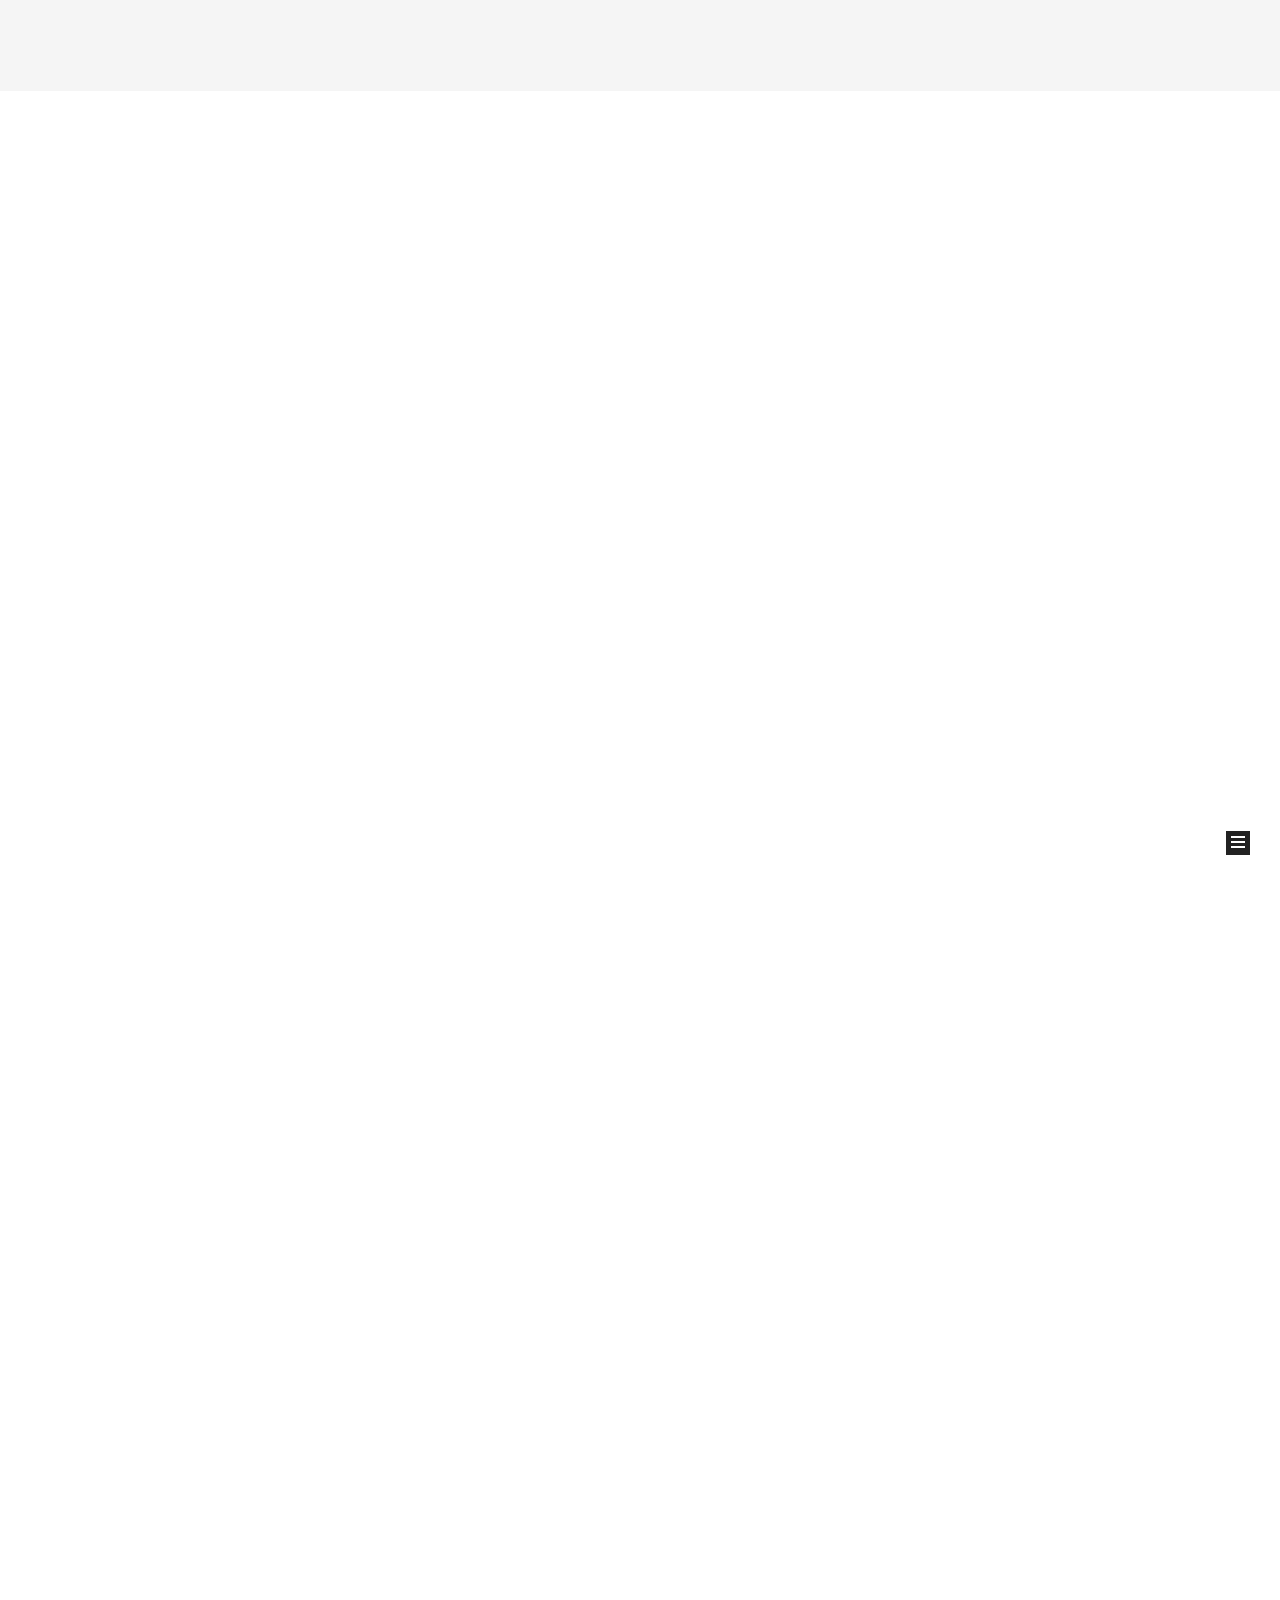
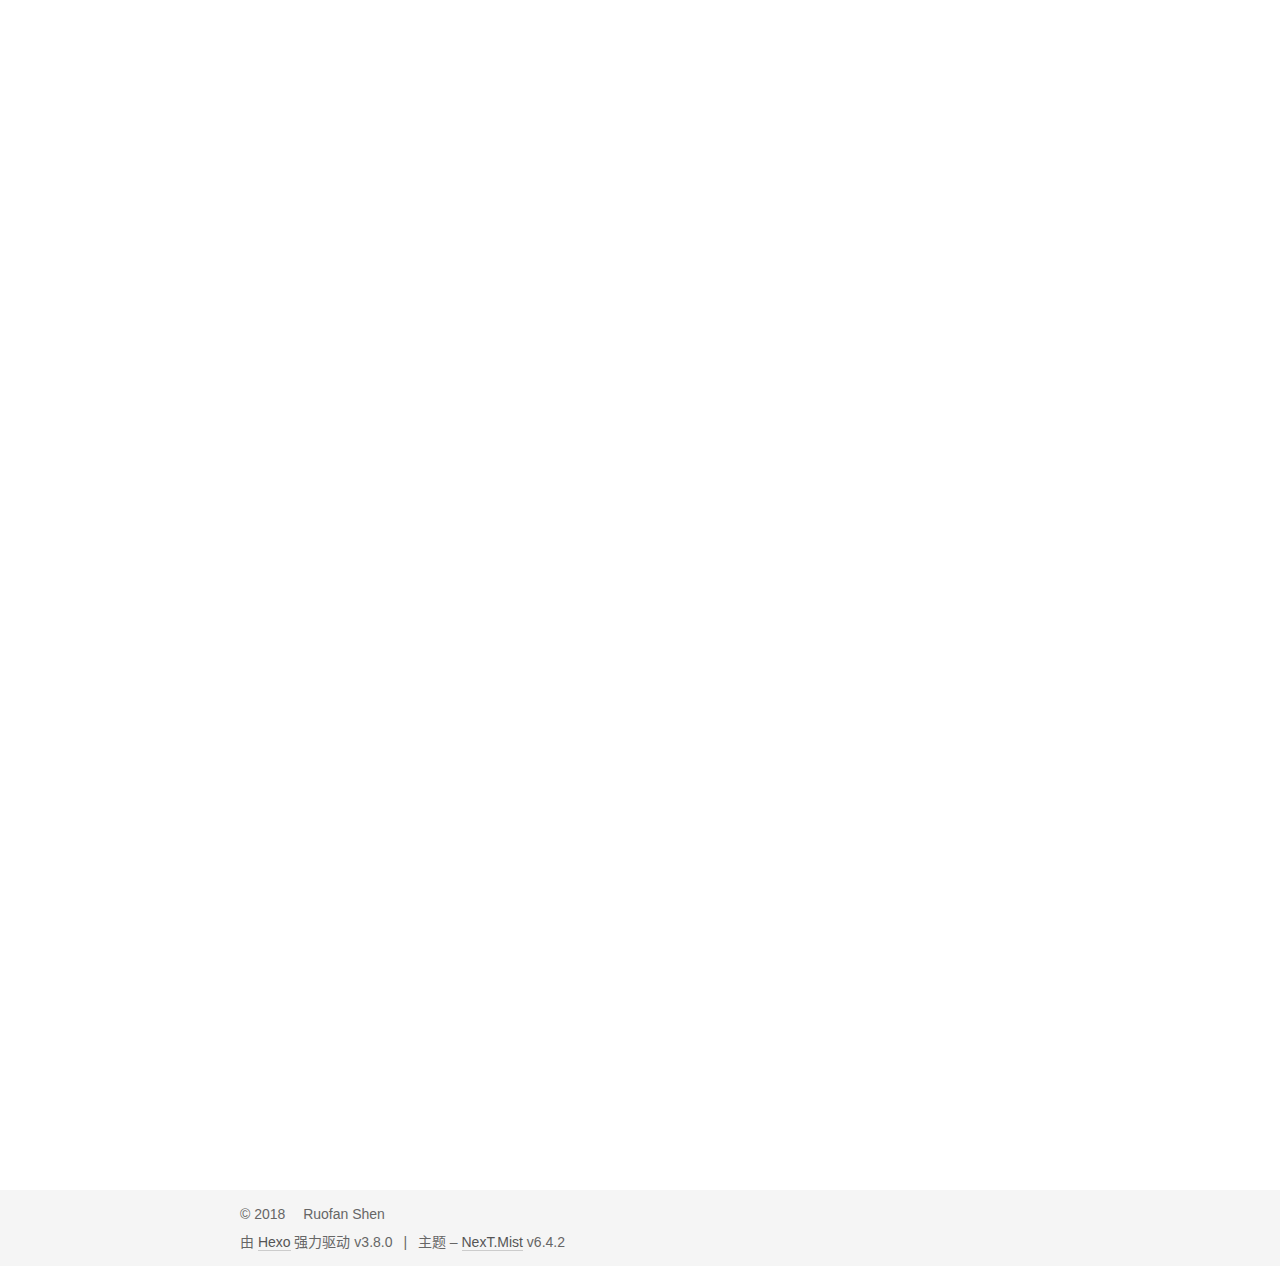
==== index.html @ fe63b962 "Site updated: 2018-11-20 22:54:24" ====
<!DOCTYPE html>












  


<html class="theme-next mist use-motion" lang="zh-CN">
<head><meta name="generator" content="Hexo 3.8.0">
  <meta charset="UTF-8">
<meta http-equiv="X-UA-Compatible" content="IE=edge">
<meta name="viewport" content="width=device-width, initial-scale=1, maximum-scale=2">
<meta name="theme-color" content="#222">












<meta http-equiv="Cache-Control" content="no-transform">
<meta http-equiv="Cache-Control" content="no-siteapp">






















<link href="/lib/font-awesome/css/font-awesome.min.css?v=4.6.2" rel="stylesheet" type="text/css">

<link href="/css/main.css?v=6.4.2" rel="stylesheet" type="text/css">


  <link rel="apple-touch-icon" sizes="180x180" href="/images/apple-touch-icon-next.png?v=6.4.2">


  <link rel="icon" type="image/png" sizes="32x32" href="/images/favicon-32x32-next.png?v=6.4.2">


  <link rel="icon" type="image/png" sizes="16x16" href="/images/favicon-16x16-next.png?v=6.4.2">


  <link rel="mask-icon" href="/images/logo.svg?v=6.4.2" color="#222">









<script type="text/javascript" id="hexo.configurations">
  var NexT = window.NexT || {};
  var CONFIG = {
    root: '/',
    scheme: 'Mist',
    version: '6.4.2',
    sidebar: {"position":"left","display":"always","offset":12,"b2t":false,"scrollpercent":false,"onmobile":false},
    fancybox: false,
    fastclick: false,
    lazyload: false,
    tabs: true,
    motion: {"enable":true,"async":false,"transition":{"post_block":"fadeIn","post_header":"slideDownIn","post_body":"slideDownIn","coll_header":"slideLeftIn","sidebar":"slideUpIn"}},
    algolia: {
      applicationID: '',
      apiKey: '',
      indexName: '',
      hits: {"per_page":10},
      labels: {"input_placeholder":"Search for Posts","hits_empty":"We didn't find any results for the search: ${query}","hits_stats":"${hits} results found in ${time} ms"}
    }
  };
</script>


  




  <meta name="description" content="我多走的弯路，你少走一点">
<meta property="og:type" content="website">
<meta property="og:title" content="弯路">
<meta property="og:url" content="http://yoursite.com/index.html">
<meta property="og:site_name" content="弯路">
<meta property="og:description" content="我多走的弯路，你少走一点">
<meta property="og:locale" content="zh-CN">
<meta name="twitter:card" content="summary">
<meta name="twitter:title" content="弯路">
<meta name="twitter:description" content="我多走的弯路，你少走一点">



  <link rel="alternate" href="/atom.xml" title="弯路" type="application/atom+xml">




  <link rel="canonical" href="http://yoursite.com/">



<script type="text/javascript" id="page.configurations">
  CONFIG.page = {
    sidebar: "",
  };
</script>

  <title>弯路</title>
  









  <noscript>
  <style type="text/css">
    .use-motion .motion-element,
    .use-motion .brand,
    .use-motion .menu-item,
    .sidebar-inner,
    .use-motion .post-block,
    .use-motion .pagination,
    .use-motion .comments,
    .use-motion .post-header,
    .use-motion .post-body,
    .use-motion .collection-title { opacity: initial; }

    .use-motion .logo,
    .use-motion .site-title,
    .use-motion .site-subtitle {
      opacity: initial;
      top: initial;
    }

    .use-motion {
      .logo-line-before i { left: initial; }
      .logo-line-after i { right: initial; }
    }
  </style>
</noscript>

</head>

<body itemscope="" itemtype="http://schema.org/WebPage" lang="zh-CN">

  
  
    
  

  <div class="container sidebar-position-left 
  page-home">
    <div class="headband"></div>

    <header id="header" class="header" itemscope="" itemtype="http://schema.org/WPHeader">
      <div class="header-inner"><div class="site-brand-wrapper">
  <div class="site-meta ">
    

    <div class="custom-logo-site-title">
      <a href="/" class="brand" rel="start">
        <span class="logo-line-before"><i></i></span>
        <span class="site-title">弯路</span>
        <span class="logo-line-after"><i></i></span>
      </a>
    </div>
    
  </div>

  <div class="site-nav-toggle">
    <button aria-label="切换导航栏">
      <span class="btn-bar"></span>
      <span class="btn-bar"></span>
      <span class="btn-bar"></span>
    </button>
  </div>
</div>



<nav class="site-nav">
  
    <ul id="menu" class="menu">
      
        
        
        
          
          <li class="menu-item menu-item-home menu-item-active">
    <a href="/" rel="section">
      <i class="menu-item-icon fa fa-fw fa-home"></i> <br>首页</a>
  </li>
        
        
        
          
          <li class="menu-item menu-item-tags">
    <a href="/tags/" rel="section">
      <i class="menu-item-icon fa fa-fw fa-tags"></i> <br>标签</a>
  </li>
        
        
        
          
          <li class="menu-item menu-item-archives">
    <a href="/archives/" rel="section">
      <i class="menu-item-icon fa fa-fw fa-archive"></i> <br>归档</a>
  </li>

      
      
    </ul>
  

  
    

  

  
</nav>



  



</div>
    </header>

    


    <main id="main" class="main">
      <div class="main-inner">
        <div class="content-wrap">
          
          <div id="content" class="content">
            
  <section id="posts" class="posts-expand">
    
      

  

  
  
  

  

  <article class="post post-type-normal" itemscope="" itemtype="http://schema.org/Article">
  
  
  
  <div class="post-block">
    <link itemprop="mainEntityOfPage" href="http://yoursite.com/2018/11/07/Spring MVC 4.2.4 文档实践(五)--异步请求处理/">

    <span hidden itemprop="author" itemscope="" itemtype="http://schema.org/Person">
      <meta itemprop="name" content="Ruofan Shen">
      <meta itemprop="description" content="我多走的弯路，你少走一点">
      <meta itemprop="image" content="/images/avatar.png">
    </span>

    <span hidden itemprop="publisher" itemscope="" itemtype="http://schema.org/Organization">
      <meta itemprop="name" content="弯路">
    </span>

    
      <header class="post-header">

        
        
          <h1 class="post-title" itemprop="name headline">
                
                <a class="post-title-link" href="/2018/11/07/Spring MVC 4.2.4 文档实践(五)--异步请求处理/" itemprop="url">
                  WebApplicationContext 中特殊的 bean 类型（三）--- MultiPartResolver
                </a>
              
            
          </h1>
        

        <div class="post-meta">
          <span class="post-time">

            
            
            

            
              <span class="post-meta-item-icon">
                <i class="fa fa-calendar-o"></i>
              </span>
              
                <span class="post-meta-item-text">发表于</span>
              

              
                
              

              <time title="创建时间：2018-11-07 17:49:16" itemprop="dateCreated datePublished" datetime="2018-11-07T17:49:16+08:00">2018-11-07</time>
            

            
              

              
                
                <span class="post-meta-divider">|</span>
                

                <span class="post-meta-item-icon">
                  <i class="fa fa-calendar-check-o"></i>
                </span>
                
                  <span class="post-meta-item-text">更新于</span>
                
                <time title="修改时间：2018-11-19 11:28:38" itemprop="dateModified" datetime="2018-11-19T11:28:38+08:00">2018-11-19</time>
              
            
          </span>

          

          

          
          

          

          

          

        </div>
      </header>
    

    
    
    
    <div class="post-body" itemprop="articleBody">

      
      
        <div class="post-gallery" itemscope="" itemtype="http://schema.org/ImageGallery">
          
          
            <div class="post-gallery-row">
              <a class="post-gallery-img fancybox" href="https://img-blog.csdn.net/20170901171114459?watermark/2/text/aHR0cDovL2Jsb2cuY3Nkbi5uZXQvdTAxMjg4MTkwNA==/font/5a6L5L2T/fontsize/400/fill/I0JBQkFCMA==/dissolve/70/gravity/SouthEast" rel="gallery_cjopv0zme0003mkcatxvqr1rf" itemscope="" itemtype="http://schema.org/ImageObject" itemprop="url">
                <img src="https://img-blog.csdn.net/20170901171114459?watermark/2/text/aHR0cDovL2Jsb2cuY3Nkbi5uZXQvdTAxMjg4MTkwNA==/font/5a6L5L2T/fontsize/400/fill/I0JBQkFCMA==/dissolve/70/gravity/SouthEast" itemprop="contentUrl">
              </a>
            
          

          
          </div>
        </div>
      

      
        
          Spring MVC 现在支持了异步请求的处理，该请求将会返回一个 Callable 对象，而 Callable 需要交给线程池去处理其中的逻辑。这就说明服务器可以将耗时较长的请求处理逻辑放入 Callable 中，交由其他线程处理。这便使主线程可以去处理请求，高效分配线程资源。本文将是 Spring MVC 处理异步请求的准备篇，我们将基于一个 Callable demo，看看 Java 的线程池处理 Callable 的原理，而在这之后，我们将会带来 Spring MVC 是如何处理异步请求的实例。
          <!--noindex-->
          
            <div class="post-button text-center">
              <a class="btn" href="/2018/11/07/Spring MVC 4.2.4 文档实践(五)--异步请求处理/">
                阅读全文 &raquo;
              </a>
            </div>
          
          <!--/noindex-->
        
      
    </div>

    

    
    
    

    

    

    

    <footer class="post-footer">
      

      

      

      
      
        <div class="post-eof"></div>
      
    </footer>
  </div>
  
  
  
  </article>


    
      

  

  
  
  

  

  <article class="post post-type-normal" itemscope="" itemtype="http://schema.org/Article">
  
  
  
  <div class="post-block">
    <link itemprop="mainEntityOfPage" href="http://yoursite.com/2018/11/07/Spring MVC 4.2.4 文档实践(四)--MultipartResolver/">

    <span hidden itemprop="author" itemscope="" itemtype="http://schema.org/Person">
      <meta itemprop="name" content="Ruofan Shen">
      <meta itemprop="description" content="我多走的弯路，你少走一点">
      <meta itemprop="image" content="/images/avatar.png">
    </span>

    <span hidden itemprop="publisher" itemscope="" itemtype="http://schema.org/Organization">
      <meta itemprop="name" content="弯路">
    </span>

    
      <header class="post-header">

        
        
          <h1 class="post-title" itemprop="name headline">
                
                <a class="post-title-link" href="/2018/11/07/Spring MVC 4.2.4 文档实践(四)--MultipartResolver/" itemprop="url">
                  WebApplicationContext 中特殊的 bean 类型（三）--- MultiPartResolver
                </a>
              
            
          </h1>
        

        <div class="post-meta">
          <span class="post-time">

            
            
            

            
              <span class="post-meta-item-icon">
                <i class="fa fa-calendar-o"></i>
              </span>
              
                <span class="post-meta-item-text">发表于</span>
              

              
                
              

              <time title="创建时间：2018-11-07 13:50:25" itemprop="dateCreated datePublished" datetime="2018-11-07T13:50:25+08:00">2018-11-07</time>
            

            
              

              
                
                <span class="post-meta-divider">|</span>
                

                <span class="post-meta-item-icon">
                  <i class="fa fa-calendar-check-o"></i>
                </span>
                
                  <span class="post-meta-item-text">更新于</span>
                
                <time title="修改时间：2018-11-19 11:11:07" itemprop="dateModified" datetime="2018-11-19T11:11:07+08:00">2018-11-19</time>
              
            
          </span>

          

          

          
          

          

          

          

        </div>
      </header>
    

    
    
    
    <div class="post-body" itemprop="articleBody">

      
      
        <div class="post-gallery" itemscope="" itemtype="http://schema.org/ImageGallery">
          
          
            <div class="post-gallery-row">
              <a class="post-gallery-img fancybox" href="https://ss1.bdstatic.com/70cFuXSh_Q1YnxGkpoWK1HF6hhy/it/u=137884028,4171920433&fm=26&gp=0.jpg" rel="gallery_cjopv0zmi0004mkca45znuz4t" itemscope="" itemtype="http://schema.org/ImageObject" itemprop="url">
                <img src="https://ss1.bdstatic.com/70cFuXSh_Q1YnxGkpoWK1HF6hhy/it/u=137884028,4171920433&fm=26&gp=0.jpg" itemprop="contentUrl">
              </a>
            
          

          
          </div>
        </div>
      

      
        
          Spring MVC 支持文件上传，本文将基于 MultiPartResolver 的实现，讲述 MultiPartResolver 是何时生效，并且如何将上传的文件数据解析成为 Controller 认识的样子，存入我们服务器的路径下。
          <!--noindex-->
          
            <div class="post-button text-center">
              <a class="btn" href="/2018/11/07/Spring MVC 4.2.4 文档实践(四)--MultipartResolver/">
                阅读全文 &raquo;
              </a>
            </div>
          
          <!--/noindex-->
        
      
    </div>

    

    
    
    

    

    

    

    <footer class="post-footer">
      

      

      

      
      
        <div class="post-eof"></div>
      
    </footer>
  </div>
  
  
  
  </article>


    
      

  

  
  
  

  

  <article class="post post-type-normal" itemscope="" itemtype="http://schema.org/Article">
  
  
  
  <div class="post-block">
    <link itemprop="mainEntityOfPage" href="http://yoursite.com/2018/11/01/Spring MVC 4.2.4 文档实践(三)--LocaleResolver/">

    <span hidden itemprop="author" itemscope="" itemtype="http://schema.org/Person">
      <meta itemprop="name" content="Ruofan Shen">
      <meta itemprop="description" content="我多走的弯路，你少走一点">
      <meta itemprop="image" content="/images/avatar.png">
    </span>

    <span hidden itemprop="publisher" itemscope="" itemtype="http://schema.org/Organization">
      <meta itemprop="name" content="弯路">
    </span>

    
      <header class="post-header">

        
        
          <h1 class="post-title" itemprop="name headline">
                
                <a class="post-title-link" href="/2018/11/01/Spring MVC 4.2.4 文档实践(三)--LocaleResolver/" itemprop="url">
                  WebApplicationContext 中特殊的 bean 类型（二）--- LocaleResolver
                </a>
              
            
          </h1>
        

        <div class="post-meta">
          <span class="post-time">

            
            
            

            
              <span class="post-meta-item-icon">
                <i class="fa fa-calendar-o"></i>
              </span>
              
                <span class="post-meta-item-text">发表于</span>
              

              
                
              

              <time title="创建时间：2018-11-01 09:59:29" itemprop="dateCreated datePublished" datetime="2018-11-01T09:59:29+08:00">2018-11-01</time>
            

            
              

              
                
                <span class="post-meta-divider">|</span>
                

                <span class="post-meta-item-icon">
                  <i class="fa fa-calendar-check-o"></i>
                </span>
                
                  <span class="post-meta-item-text">更新于</span>
                
                <time title="修改时间：2018-11-19 11:01:00" itemprop="dateModified" datetime="2018-11-19T11:01:00+08:00">2018-11-19</time>
              
            
          </span>

          

          

          
          

          

          

          

        </div>
      </header>
    

    
    
    
    <div class="post-body" itemprop="articleBody">

      
      
        <div class="post-gallery" itemscope="" itemtype="http://schema.org/ImageGallery">
          
          
            <div class="post-gallery-row">
              <a class="post-gallery-img fancybox" href="https://img-blog.csdn.net/20161020235455495" rel="gallery_cjopv0zgb0000mkcaduq2qpvs" itemscope="" itemtype="http://schema.org/ImageObject" itemprop="url">
                <img src="https://img-blog.csdn.net/20161020235455495" itemprop="contentUrl">
              </a>
            
          

          
          </div>
        </div>
      

      
        
          Spring MVC 也为网页应用的国际化提供了一些准备，使用 LocaleResolver 将可以解析用户 request 头部来检查用户的请求来自什么地区，用户的浏览器支持哪些语言，并且可以返回对应语言的 jsp 页面。本文将基于 LocaleResolver 的源码，解析 LocaleResolver 是如何通过请求解析，返回对应资源的。
          <!--noindex-->
          
            <div class="post-button text-center">
              <a class="btn" href="/2018/11/01/Spring MVC 4.2.4 文档实践(三)--LocaleResolver/">
                阅读全文 &raquo;
              </a>
            </div>
          
          <!--/noindex-->
        
      
    </div>

    

    
    
    

    

    

    

    <footer class="post-footer">
      

      

      

      
      
        <div class="post-eof"></div>
      
    </footer>
  </div>
  
  
  
  </article>


    
      

  

  
  
  

  

  <article class="post post-type-normal" itemscope="" itemtype="http://schema.org/Article">
  
  
  
  <div class="post-block">
    <link itemprop="mainEntityOfPage" href="http://yoursite.com/2018/10/29/Spring MVC 4.2.4 文档实践(二)--请求_异常处理/">

    <span hidden itemprop="author" itemscope="" itemtype="http://schema.org/Person">
      <meta itemprop="name" content="Ruofan Shen">
      <meta itemprop="description" content="我多走的弯路，你少走一点">
      <meta itemprop="image" content="/images/avatar.png">
    </span>

    <span hidden itemprop="publisher" itemscope="" itemtype="http://schema.org/Organization">
      <meta itemprop="name" content="弯路">
    </span>

    
      <header class="post-header">

        
        
          <h1 class="post-title" itemprop="name headline">
                
                <a class="post-title-link" href="/2018/10/29/Spring MVC 4.2.4 文档实践(二)--请求_异常处理/" itemprop="url">
                  WebApplicationContext 中特殊的 bean 类型（一）--- 请求/异常处理
                </a>
              
            
          </h1>
        

        <div class="post-meta">
          <span class="post-time">

            
            
            

            
              <span class="post-meta-item-icon">
                <i class="fa fa-calendar-o"></i>
              </span>
              
                <span class="post-meta-item-text">发表于</span>
              

              
                
              

              <time title="创建时间：2018-10-29 14:21:01" itemprop="dateCreated datePublished" datetime="2018-10-29T14:21:01+08:00">2018-10-29</time>
            

            
              

              
                
                <span class="post-meta-divider">|</span>
                

                <span class="post-meta-item-icon">
                  <i class="fa fa-calendar-check-o"></i>
                </span>
                
                  <span class="post-meta-item-text">更新于</span>
                
                <time title="修改时间：2018-11-19 09:59:25" itemprop="dateModified" datetime="2018-11-19T09:59:25+08:00">2018-11-19</time>
              
            
          </span>

          

          

          
          

          

          

          

        </div>
      </header>
    

    
    
    
    <div class="post-body" itemprop="articleBody">

      
      
        <div class="post-gallery" itemscope="" itemtype="http://schema.org/ImageGallery">
          
          
            <div class="post-gallery-row">
              <a class="post-gallery-img fancybox" href="https://ss1.bdstatic.com/70cFuXSh_Q1YnxGkpoWK1HF6hhy/it/u=401580171,4089532272&fm=200&gp=0.jpg" rel="gallery_cjopv0zmk0005mkcakeec3b2c" itemscope="" itemtype="http://schema.org/ImageObject" itemprop="url">
                <img src="https://ss1.bdstatic.com/70cFuXSh_Q1YnxGkpoWK1HF6hhy/it/u=401580171,4089532272&fm=200&gp=0.jpg" itemprop="contentUrl">
              </a>
            
          

          
          </div>
        </div>
      

      
        
          本文介绍了 Spring MVC 中重要的功能 --- 请求映射以及 Exception 的处理，从 Spring MVC 4.0 之后，文档推荐使用注释驱动型的工程。因此请求映射变得简单，只要在对应类上标志上 Controller 注解即可。对于 Exception 的处理，则有着一些需要注意的地方，其中，你既可以实现 HandlerExceptionResolver 接口来捕获全局范围内的你想捕获的 Exception 具体实现类；也可以使用 @ExceptionHandler 注解来实现一个基类中的一个方法，并让其他 Controller 类继承该基类。两者的使用特点有些不同，因此适用于不同的情况。
          <!--noindex-->
          
            <div class="post-button text-center">
              <a class="btn" href="/2018/10/29/Spring MVC 4.2.4 文档实践(二)--请求_异常处理/">
                阅读全文 &raquo;
              </a>
            </div>
          
          <!--/noindex-->
        
      
    </div>

    

    
    
    

    

    

    

    <footer class="post-footer">
      

      

      

      
      
        <div class="post-eof"></div>
      
    </footer>
  </div>
  
  
  
  </article>


    
      

  

  
  
  

  

  <article class="post post-type-normal" itemscope="" itemtype="http://schema.org/Article">
  
  
  
  <div class="post-block">
    <link itemprop="mainEntityOfPage" href="http://yoursite.com/2018/10/12/Spring MVC 4.2.4 文档实践(一)/">

    <span hidden itemprop="author" itemscope="" itemtype="http://schema.org/Person">
      <meta itemprop="name" content="Ruofan Shen">
      <meta itemprop="description" content="我多走的弯路，你少走一点">
      <meta itemprop="image" content="/images/avatar.png">
    </span>

    <span hidden itemprop="publisher" itemscope="" itemtype="http://schema.org/Organization">
      <meta itemprop="name" content="弯路">
    </span>

    
      <header class="post-header">

        
        
          <h1 class="post-title" itemprop="name headline">
                
                <a class="post-title-link" href="/2018/10/12/Spring MVC 4.2.4 文档实践(一)/" itemprop="url">
                  Spring MVC 4.2.4 文档实践（一）
                </a>
              
            
          </h1>
        

        <div class="post-meta">
          <span class="post-time">

            
            
            

            
              <span class="post-meta-item-icon">
                <i class="fa fa-calendar-o"></i>
              </span>
              
                <span class="post-meta-item-text">发表于</span>
              

              
                
              

              <time title="创建时间：2018-10-12 12:38:00" itemprop="dateCreated datePublished" datetime="2018-10-12T12:38:00+08:00">2018-10-12</time>
            

            
              

              
                
                <span class="post-meta-divider">|</span>
                

                <span class="post-meta-item-icon">
                  <i class="fa fa-calendar-check-o"></i>
                </span>
                
                  <span class="post-meta-item-text">更新于</span>
                
                <time title="修改时间：2018-11-19 09:41:49" itemprop="dateModified" datetime="2018-11-19T09:41:49+08:00">2018-11-19</time>
              
            
          </span>

          

          

          
          

          

          

          

        </div>
      </header>
    

    
    
    
    <div class="post-body" itemprop="articleBody">

      
      
        <div class="post-gallery" itemscope="" itemtype="http://schema.org/ImageGallery">
          
          
            <div class="post-gallery-row">
              <a class="post-gallery-img fancybox" href="https://www.tutorialspoint.com/springmvc/images/springmvc-mini-logo.jpg" rel="gallery_cjopv0zl60002mkcaysmgcxky" itemscope="" itemtype="http://schema.org/ImageObject" itemprop="url">
                <img src="https://www.tutorialspoint.com/springmvc/images/springmvc-mini-logo.jpg" itemprop="contentUrl">
              </a>
            
          

          
          </div>
        </div>
      

      
        
          本文将开启一个专题，讲述自己在学习 Spring MVC 文档的过程中的所思所想，以及相关知识点的背后的原理，源码的解析，希望可以帮助加深对 Spring 文档的理解。本文记录了如何开始一个 Spring MVC 工程，为后续的拓展做准备。
          <!--noindex-->
          
            <div class="post-button text-center">
              <a class="btn" href="/2018/10/12/Spring MVC 4.2.4 文档实践(一)/">
                阅读全文 &raquo;
              </a>
            </div>
          
          <!--/noindex-->
        
      
    </div>

    

    
    
    

    

    

    

    <footer class="post-footer">
      

      

      

      
      
        <div class="post-eof"></div>
      
    </footer>
  </div>
  
  
  
  </article>


    
      

  

  
  
  

  

  <article class="post post-type-normal" itemscope="" itemtype="http://schema.org/Article">
  
  
  
  <div class="post-block">
    <link itemprop="mainEntityOfPage" href="http://yoursite.com/2018/10/12/Log4j 2 Async Logging 的原理和实现/">

    <span hidden itemprop="author" itemscope="" itemtype="http://schema.org/Person">
      <meta itemprop="name" content="Ruofan Shen">
      <meta itemprop="description" content="我多走的弯路，你少走一点">
      <meta itemprop="image" content="/images/avatar.png">
    </span>

    <span hidden itemprop="publisher" itemscope="" itemtype="http://schema.org/Organization">
      <meta itemprop="name" content="弯路">
    </span>

    
      <header class="post-header">

        
        
          <h1 class="post-title" itemprop="name headline">
                
                <a class="post-title-link" href="/2018/10/12/Log4j 2 Async Logging 的原理和实现/" itemprop="url">
                  Log4j 2 Async Logging 的原理和实现
                </a>
              
            
          </h1>
        

        <div class="post-meta">
          <span class="post-time">

            
            
            

            
              <span class="post-meta-item-icon">
                <i class="fa fa-calendar-o"></i>
              </span>
              
                <span class="post-meta-item-text">发表于</span>
              

              
                
              

              <time title="创建时间：2018-10-12 12:37:58" itemprop="dateCreated datePublished" datetime="2018-10-12T12:37:58+08:00">2018-10-12</time>
            

            
              

              
                
                <span class="post-meta-divider">|</span>
                

                <span class="post-meta-item-icon">
                  <i class="fa fa-calendar-check-o"></i>
                </span>
                
                  <span class="post-meta-item-text">更新于</span>
                
                <time title="修改时间：2018-10-26 01:15:20" itemprop="dateModified" datetime="2018-10-26T01:15:20+08:00">2018-10-26</time>
              
            
          </span>

          

          

          
          

          

          

          

        </div>
      </header>
    

    
    
    
    <div class="post-body" itemprop="articleBody">

      
      
        <div class="post-gallery" itemscope="" itemtype="http://schema.org/ImageGallery">
          
          
            <div class="post-gallery-row">
              <a class="post-gallery-img fancybox" href="https://logging.apache.org/log4j/2.x/images/ls-logo.jpg" rel="gallery_cjopv0zl30001mkcar6muxgkf" itemscope="" itemtype="http://schema.org/ImageObject" itemprop="url">
                <img src="https://logging.apache.org/log4j/2.x/images/ls-logo.jpg" itemprop="contentUrl">
              </a>
            
          

          
          </div>
        </div>
      

      
        
          众所周知，企业级应用的日志系统容易成为性能瓶颈，高并发场景下，如果你调用 jstack 一般会发现栈调用都会卡在 log 类上面，现有的解决方法是使用异步日志系统 AsyncLogger。然而传统的 AsyncLogger 都使用了消息队列的形式，因此引入了阻塞和等待的时间，这也会引发性能损耗。而 Log4j 2 的异步日志引入了 Disruptor 的数据结构，解决了引入锁而引发的问题，本文将基于 Log4j 2 源码讲述 Log4j 2 异步日志的原理。
          <!--noindex-->
          
            <div class="post-button text-center">
              <a class="btn" href="/2018/10/12/Log4j 2 Async Logging 的原理和实现/">
                阅读全文 &raquo;
              </a>
            </div>
          
          <!--/noindex-->
        
      
    </div>

    

    
    
    

    

    

    

    <footer class="post-footer">
      

      

      

      
      
        <div class="post-eof"></div>
      
    </footer>
  </div>
  
  
  
  </article>


    
  </section>

  


          </div>
          

        </div>
        
          
  
  <div class="sidebar-toggle">
    <div class="sidebar-toggle-line-wrap">
      <span class="sidebar-toggle-line sidebar-toggle-line-first"></span>
      <span class="sidebar-toggle-line sidebar-toggle-line-middle"></span>
      <span class="sidebar-toggle-line sidebar-toggle-line-last"></span>
    </div>
  </div>

  <aside id="sidebar" class="sidebar">
    
    <div class="sidebar-inner">

      

      

      <section class="site-overview-wrap sidebar-panel sidebar-panel-active">
        <div class="site-overview">
          <div class="site-author motion-element" itemprop="author" itemscope="" itemtype="http://schema.org/Person">
            
              <img class="site-author-image" itemprop="image" src="/images/avatar.png" alt="Ruofan Shen">
            
              <p class="site-author-name" itemprop="name">Ruofan Shen</p>
              <p class="site-description motion-element" itemprop="description">我多走的弯路，你少走一点</p>
          </div>

          
            <nav class="site-state motion-element">
              
                <div class="site-state-item site-state-posts">
                
                  <a href="/archives/">
                
                    <span class="site-state-item-count">6</span>
                    <span class="site-state-item-name">日志</span>
                  </a>
                </div>
              

              

              
            </nav>
          

          
            <div class="feed-link motion-element">
              <a href="/atom.xml" rel="alternate">
                <i class="fa fa-rss"></i>
                RSS
              </a>
            </div>
          

          

          
          

          
          

          
            
          
          

        </div>
      </section>

      

      

    </div>
  </aside>


        
      </div>
    </main>

    <footer id="footer" class="footer">
      <div class="footer-inner">
        <div class="copyright">&copy; <span itemprop="copyrightYear">2018</span>
  <span class="with-love" id="animate">
    <i class="fa fa-user"></i>
  </span>
  <span class="author" itemprop="copyrightHolder">Ruofan Shen</span>

  

  
</div>




  <div class="powered-by">由 <a class="theme-link" target="_blank" href="https://hexo.io">Hexo</a> 强力驱动 v3.8.0</div>



  <span class="post-meta-divider">|</span>



  <div class="theme-info">主题 – <a class="theme-link" target="_blank" href="https://theme-next.org">NexT.Mist</a> v6.4.2</div>




        








        
      </div>
    </footer>

    
      <div class="back-to-top">
        <i class="fa fa-arrow-up"></i>
        
      </div>
    

    
	
    

    
  </div>

  

<script type="text/javascript">
  if (Object.prototype.toString.call(window.Promise) !== '[object Function]') {
    window.Promise = null;
  }
</script>


























  
  
    <script type="text/javascript" src="/lib/jquery/index.js?v=2.1.3"></script>
  

  
  
    <script type="text/javascript" src="/lib/velocity/velocity.min.js?v=1.2.1"></script>
  

  
  
    <script type="text/javascript" src="/lib/velocity/velocity.ui.min.js?v=1.2.1"></script>
  


  


  <script type="text/javascript" src="/js/src/utils.js?v=6.4.2"></script>

  <script type="text/javascript" src="/js/src/motion.js?v=6.4.2"></script>



  
  

  

  


  <script type="text/javascript" src="/js/src/bootstrap.js?v=6.4.2"></script>



  



  










  





  

  

  

  

  
  

  

  

  

  

  

</body>
</html>
---- css/main.css ----
/* normalize.css v3.0.2 | MIT License | git.io/normalize */
html {
  font-family: sans-serif; /* 1 */
  -ms-text-size-adjust: 100%; /* 2 */
  -webkit-text-size-adjust: 100%; /* 2 */
}
body {
  margin: 0;
}
article,
aside,
details,
figcaption,
figure,
footer,
header,
hgroup,
main,
menu,
nav,
section,
summary {
  display: block;
}
audio,
canvas,
progress,
video {
  display: inline-block; /* 1 */
  vertical-align: baseline; /* 2 */
}
audio:not([controls]) {
  display: none;
  height: 0;
}
[hidden],
template {
  display: none;
}
a {
  background-color: transparent;
}
a:active,
a:hover {
  outline: 0;
}
abbr[title] {
  border-bottom: 1px dotted;
}
b,
strong {
  font-weight: bold;
}
dfn {
  font-style: italic;
}
h1 {
  font-size: 2em;
  margin: 0.67em 0;
}
mark {
  background: #ff0;
  color: #000;
}
small {
  font-size: 80%;
}
sub,
sup {
  font-size: 75%;
  line-height: 0;
  position: relative;
  vertical-align: baseline;
}
sup {
  top: -0.5em;
}
sub {
  bottom: -0.25em;
}
img {
  border: 0;
}
svg:not(:root) {
  overflow: hidden;
}
figure {
  margin: 1em 40px;
}
hr {
  -moz-box-sizing: content-box;
  box-sizing: content-box;
  height: 0;
}
pre {
  overflow: auto;
}
code,
kbd,
pre,
samp {
  font-family: monospace, monospace;
  font-size: 1em;
}
button,
input,
optgroup,
select,
textarea {
  color: inherit; /* 1 */
  font: inherit; /* 2 */
  margin: 0; /* 3 */
}
button {
  overflow: visible;
}
button,
select {
  text-transform: none;
}
button,
html input[type="button"],
input[type="reset"],
input[type="submit"] {
  -webkit-appearance: button; /* 2 */
  cursor: pointer; /* 3 */
}
button[disabled],
html input[disabled] {
  cursor: default;
}
button::-moz-focus-inner,
input::-moz-focus-inner {
  border: 0;
  padding: 0;
}
input {
  line-height: normal;
}
input[type="checkbox"],
input[type="radio"] {
  box-sizing: border-box; /* 1 */
  padding: 0; /* 2 */
}
input[type="number"]::-webkit-inner-spin-button,
input[type="number"]::-webkit-outer-spin-button {
  height: auto;
}
input[type="search"] {
  -webkit-appearance: textfield; /* 1 */
  -moz-box-sizing: content-box;
  -webkit-box-sizing: content-box; /* 2 */
  box-sizing: content-box;
}
input[type="search"]::-webkit-search-cancel-button,
input[type="search"]::-webkit-search-decoration {
  -webkit-appearance: none;
}
fieldset {
  border: 1px solid #c0c0c0;
  margin: 0 2px;
  padding: 0.35em 0.625em 0.75em;
}
legend {
  border: 0; /* 1 */
  padding: 0; /* 2 */
}
textarea {
  overflow: auto;
}
optgroup {
  font-weight: bold;
}
table {
  border-collapse: collapse;
  border-spacing: 0;
}
td,
th {
  padding: 0;
}
::selection {
  background: #262a30;
  color: #fff;
}
body {
  position: relative;
  font-family: 'Lato', "PingFang SC", "Microsoft YaHei", sans-serif;
  font-size: 14px;
  line-height: 2;
  color: #555;
  background: #fff;
}
@media (max-width: 767px) {
  body {
    padding-right: 0 !important;
  }
}
@media (min-width: 768px) and (max-width: 991px) {
  body {
    padding-right: 0 !important;
  }
}
@media (min-width: 1200px) {
  body {
    font-size: 16px;
  }
}
h1,
h2,
h3,
h4,
h5,
h6 {
  margin: 0;
  padding: 0;
  font-weight: bold;
  line-height: 1.5;
  font-family: 'Lato', "PingFang SC", "Microsoft YaHei", sans-serif;
}
h1,
h2,
h3,
h4,
h5,
h6 {
  margin: 20px 0 15px;
}
h1 {
  font-size: 24px;
}
@media (max-width: 767px) {
  h1 {
    font-size: 20px;
  }
}
h2 {
  font-size: 22px;
}
@media (max-width: 767px) {
  h2 {
    font-size: 18px;
  }
}
h3 {
  font-size: 20px;
}
@media (max-width: 767px) {
  h3 {
    font-size: 16px;
  }
}
h4 {
  font-size: 18px;
}
@media (max-width: 767px) {
  h4 {
    font-size: 14px;
  }
}
h5 {
  font-size: 16px;
}
@media (max-width: 767px) {
  h5 {
    font-size: 12px;
  }
}
h6 {
  font-size: 14px;
}
@media (max-width: 767px) {
  h6 {
    font-size: 10px;
  }
}
p {
  margin: 0 0 20px 0;
}
a,
span.exturl {
  overflow-wrap: break-word;
  word-wrap: break-word;
  background-color: transparent;
  color: #555;
  text-decoration: none;
  outline: none;
  border-bottom: 1px solid #999;
  cursor: pointer;
}
a:hover,
span.exturl:hover,
a:active,
span.exturl:active {
  color: #222;
  border-bottom-color: #222;
}
blockquote {
  margin: 0;
  padding: 0;
}
img {
  display: block;
  margin: auto;
  max-width: 100%;
  height: auto;
}
hr {
  margin: 40px 0;
  height: 3px;
  border: none;
  background-color: #ddd;
  background-image: repeating-linear-gradient(-45deg, #fff, #fff 4px, transparent 4px, transparent 8px);
}
blockquote {
  padding: 0 15px;
  color: #666;
  border-left: 4px solid #ddd;
}
blockquote cite::before {
  content: "-";
  padding: 0 5px;
}
dt {
  font-weight: 700;
}
dd {
  margin: 0;
  padding: 0;
}
kbd {
  border: 1px solid #ccc;
  border-radius: 0.2em;
  box-shadow: 0.1em 0.1em 0.2em rgba(0,0,0,0.1);
  background-color: #f9f9f9;
  font-family: inherit;
  background-image: -webkit-linear-gradient(top, #eee, #fff, #eee);
  padding: 0.1em 0.3em;
  white-space: nowrap;
}
.text-left {
  text-align: left;
}
.text-center {
  text-align: center;
}
.text-right {
  text-align: right;
}
.text-justify {
  text-align: justify;
}
.text-nowrap {
  white-space: nowrap;
}
.text-lowercase {
  text-transform: lowercase;
}
.text-uppercase {
  text-transform: uppercase;
}
.text-capitalize {
  text-transform: capitalize;
}
.center-block {
  display: block;
  margin-left: auto;
  margin-right: auto;
}
.clearfix:before,
.clearfix:after {
  content: " ";
  display: table;
}
.clearfix:after {
  clear: both;
}
.pullquote {
  width: 45%;
}
.pullquote.left {
  float: left;
  margin-left: 5px;
  margin-right: 10px;
}
.pullquote.right {
  float: right;
  margin-left: 10px;
  margin-right: 5px;
}
.affix.affix.affix {
  position: fixed;
}
.translation {
  margin-top: -20px;
  font-size: 14px;
  color: #999;
}
.scrollbar-measure {
  width: 100px;
  height: 100px;
  overflow: scroll;
  position: absolute;
  top: -9999px;
}
.use-motion .motion-element {
  opacity: 0;
}
table {
  margin: 20px 0;
  width: 100%;
  border-collapse: collapse;
  border-spacing: 0;
  border: 1px solid #ddd;
  font-size: 14px;
  word-break: break-all;
}
table>tbody>tr:nth-of-type(odd) {
  background-color: #f9f9f9;
}
table>tbody>tr:hover {
  background-color: #f5f5f5;
}
caption,
th,
td {
  padding: 8px;
  text-align: left;
  vertical-align: middle;
  font-weight: normal;
}
th,
td {
  border-bottom: 3px solid #ddd;
  border-right: 1px solid #eee;
}
th {
  padding-bottom: 10px;
  font-weight: 700;
}
td {
  border-bottom-width: 1px;
}
html,
body {
  height: 100%;
}
.container {
  position: relative;
  min-height: 100%;
}
.header-inner {
  margin: 0 auto;
  padding: 100px 0 70px;
  width: 700px;
}
@media (min-width: 1200px) {
  .container .header-inner {
    width: 800px;
  }
}
@media (min-width: 1600px) {
  .container .header-inner {
    width: 900px;
  }
}
.main {
  padding-bottom: 150px;
}
.main-inner {
  margin: 0 auto;
  width: 700px;
}
@media (min-width: 1200px) {
  .container .main-inner {
    width: 800px;
  }
}
@media (min-width: 1600px) {
  .container .main-inner {
    width: 900px;
  }
}
.footer {
  position: absolute;
  left: 0;
  bottom: 0;
  width: 100%;
  min-height: 50px;
}
.footer-inner {
  box-sizing: border-box;
  margin: 20px auto;
  width: 700px;
}
@media (min-width: 1200px) {
  .container .footer-inner {
    width: 800px;
  }
}
@media (min-width: 1600px) {
  .container .footer-inner {
    width: 900px;
  }
}
pre,
.highlight {
  overflow: auto;
  margin: 20px 0;
  padding: 0;
  font-size: 14px;
  color: #4d4d4c;
  background: #f7f7f7;
  line-height: 1.6;
}
pre,
code {
  font-family: consolas, Menlo, "PingFang SC", "Microsoft YaHei", monospace;
}
code {
  overflow-wrap: break-word;
  word-wrap: break-word;
  padding: 2px 4px;
  color: #555;
  background: #eee;
  border-radius: 3px;
  font-size: 14px;
}
pre {
  padding: 10px;
}
pre code {
  padding: 0;
  color: #4d4d4c;
  background: none;
  text-shadow: none;
}
.highlight {
  border-radius: 1px;
}
.highlight pre {
  border: none;
  margin: 0;
  padding: 10px 0;
}
.highlight table {
  margin: 0;
  width: auto;
  border: none;
}
.highlight td {
  border: none;
  padding: 0;
}
.highlight figcaption {
  font-size: 1em;
  color: #4d4d4c;
  line-height: 1em;
  margin-bottom: 1em;
  margin: 0em;
  padding: 0.5em;
  background: #eee;
  border-bottom: 1px solid #e9e9e9;
}
.highlight figcaption:before,
.highlight figcaption:after {
  content: " ";
  display: table;
}
.highlight figcaption:after {
  clear: both;
}
.highlight figcaption a {
  float: right;
  color: #4d4d4c;
}
.highlight figcaption a:hover {
  border-bottom-color: #4d4d4c;
}
.highlight .gutter pre {
  padding-left: 10px;
  padding-right: 10px;
  color: #869194;
  text-align: right;
  background-color: #eff2f3;
}
.highlight .code pre {
  width: 100%;
  padding-left: 10px;
  padding-right: 10px;
  background-color: #f7f7f7;
}
.highlight .line {
  height: 20px;
}
.gutter {
  -webkit-user-select: none;
  -moz-user-select: none;
  -ms-user-select: none;
  user-select: none;
}
.gist table {
  width: auto;
}
.gist table td {
  border: none;
}
pre .deletion {
  background: #fdd;
}
pre .addition {
  background: #dfd;
}
pre .meta {
  color: #8959a8;
}
pre .comment {
  color: #8e908c;
}
pre .variable,
pre .attribute,
pre .tag,
pre .regexp,
pre .ruby .constant,
pre .xml .tag .title,
pre .xml .pi,
pre .xml .doctype,
pre .html .doctype,
pre .css .id,
pre .css .class,
pre .css .pseudo {
  color: #c82829;
}
pre .number,
pre .preprocessor,
pre .built_in,
pre .literal,
pre .params,
pre .constant,
pre .command {
  color: #f5871f;
}
pre .ruby .class .title,
pre .css .rules .attribute,
pre .string,
pre .value,
pre .inheritance,
pre .header,
pre .ruby .symbol,
pre .xml .cdata,
pre .special,
pre .number,
pre .formula {
  color: #718c00;
}
pre .title,
pre .css .hexcolor {
  color: #3e999f;
}
pre .function,
pre .python .decorator,
pre .python .title,
pre .ruby .function .title,
pre .ruby .title .keyword,
pre .perl .sub,
pre .javascript .title,
pre .coffeescript .title {
  color: #4271ae;
}
pre .keyword,
pre .javascript .function {
  color: #8959a8;
}
.posts-expand .post-body img.full-image {
  border: none;
}
.blockquote-center,
.page-home .post-type-quote blockquote,
.page-post-detail .post-type-quote blockquote {
  position: relative;
  margin: 40px 0;
  padding: 0;
  border-left: none;
  text-align: center;
}
.blockquote-center::before,
.page-home .post-type-quote blockquote::before,
.page-post-detail .post-type-quote blockquote::before,
.blockquote-center::after,
.page-home .post-type-quote blockquote::after,
.page-post-detail .post-type-quote blockquote::after {
  position: absolute;
  content: ' ';
  display: block;
  width: 100%;
  height: 24px;
  opacity: 0.2;
  background-repeat: no-repeat;
  background-position: 0 -6px;
  background-size: 22px 22px;
}
.blockquote-center::before,
.page-home .post-type-quote blockquote::before,
.page-post-detail .post-type-quote blockquote::before {
  top: -20px;
  background-image: url("../images/quote-l.svg");
  border-top: 1px solid #ccc;
}
.blockquote-center::after,
.page-home .post-type-quote blockquote::after,
.page-post-detail .post-type-quote blockquote::after {
  bottom: -20px;
  background-image: url("../images/quote-r.svg");
  border-bottom: 1px solid #ccc;
  background-position: 100% 8px;
}
.blockquote-center p,
.page-home .post-type-quote blockquote p,
.page-post-detail .post-type-quote blockquote p,
.blockquote-center div,
.page-home .post-type-quote blockquote div,
.page-post-detail .post-type-quote blockquote div {
  text-align: center;
}
.post .post-body .group-picture img {
  box-sizing: border-box;
  padding: 0 3px;
  border: none;
}
.post .group-picture-row {
  overflow: hidden;
  margin-top: 6px;
}
.post .group-picture-row:first-child {
  margin-top: 0;
}
.post .group-picture-column {
  float: left;
}
.page-post-detail .post-body .group-picture-column {
  float: none;
  margin-top: 10px;
  width: auto !important;
}
.page-post-detail .post-body .group-picture-column img {
  margin: 0 auto;
}
.page-archive .group-picture-container {
  overflow: hidden;
}
.page-archive .group-picture-row {
  float: left;
}
.page-archive .group-picture-row:first-child {
  margin-top: 6px;
}
.page-archive .group-picture-column {
  max-width: 150px;
  max-height: 150px;
}
.post-body .note {
  position: relative;
  padding: 15px;
  margin-bottom: 20px;
  border: 1px solid #eee;
  border-left-width: 5px;
  border-radius: 3px;
}
.post-body .note h2,
.post-body .note h3,
.post-body .note h4,
.post-body .note h5,
.post-body .note h6 {
  margin-top: 0;
  margin-bottom: 0;
  border-bottom: initial;
  padding-top: 0 !important;
}
.post-body .note p:first-child,
.post-body .note ul:first-child,
.post-body .note ol:first-child,
.post-body .note table:first-child,
.post-body .note pre:first-child,
.post-body .note blockquote:first-child {
  margin-top: 0;
}
.post-body .note p:last-child,
.post-body .note ul:last-child,
.post-body .note ol:last-child,
.post-body .note table:last-child,
.post-body .note pre:last-child,
.post-body .note blockquote:last-child {
  margin-bottom: 0;
}
.post-body .note.default {
  border-left-color: #777;
}
.post-body .note.default h2,
.post-body .note.default h3,
.post-body .note.default h4,
.post-body .note.default h5,
.post-body .note.default h6 {
  color: #777;
}
.post-body .note.primary {
  border-left-color: #6f42c1;
}
.post-body .note.primary h2,
.post-body .note.primary h3,
.post-body .note.primary h4,
.post-body .note.primary h5,
.post-body .note.primary h6 {
  color: #6f42c1;
}
.post-body .note.info {
  border-left-color: #428bca;
}
.post-body .note.info h2,
.post-body .note.info h3,
.post-body .note.info h4,
.post-body .note.info h5,
.post-body .note.info h6 {
  color: #428bca;
}
.post-body .note.success {
  border-left-color: #5cb85c;
}
.post-body .note.success h2,
.post-body .note.success h3,
.post-body .note.success h4,
.post-body .note.success h5,
.post-body .note.success h6 {
  color: #5cb85c;
}
.post-body .note.warning {
  border-left-color: #f0ad4e;
}
.post-body .note.warning h2,
.post-body .note.warning h3,
.post-body .note.warning h4,
.post-body .note.warning h5,
.post-body .note.warning h6 {
  color: #f0ad4e;
}
.post-body .note.danger {
  border-left-color: #d9534f;
}
.post-body .note.danger h2,
.post-body .note.danger h3,
.post-body .note.danger h4,
.post-body .note.danger h5,
.post-body .note.danger h6 {
  color: #d9534f;
}
.post-body .label {
  display: inline;
  padding: 0 2px;
  white-space: nowrap;
}
.post-body .label.default {
  background-color: #f0f0f0;
}
.post-body .label.primary {
  background-color: #efe6f7;
}
.post-body .label.info {
  background-color: #e5f2f8;
}
.post-body .label.success {
  background-color: #e7f4e9;
}
.post-body .label.warning {
  background-color: #fcf6e1;
}
.post-body .label.danger {
  background-color: #fae8eb;
}
.post-body .tabs {
  position: relative;
  display: block;
  margin-bottom: 20px;
  padding-top: 10px;
}
.post-body .tabs ul.nav-tabs {
  margin: 0;
  padding: 0;
  display: flex;
  margin-bottom: -1px;
}
@media (max-width: 413px) {
  .post-body .tabs ul.nav-tabs {
    display: block;
    margin-bottom: 5px;
  }
}
.post-body .tabs ul.nav-tabs li.tab {
  list-style-type: none !important;
  margin: 0 0.25em 0 0;
  border-top: 3px solid transparent;
  border-left: 1px solid transparent;
  border-right: 1px solid transparent;
}
@media (max-width: 413px) {
  .post-body .tabs ul.nav-tabs li.tab {
    margin: initial;
    border-top: 1px solid transparent;
    border-left: 3px solid transparent;
    border-right: 1px solid transparent;
    border-bottom: 1px solid transparent;
  }
}
.post-body .tabs ul.nav-tabs li.tab a {
  outline: 0;
  border-bottom: initial;
  display: block;
  line-height: 1.8em;
  padding: 0.25em 0.75em;
  transition-duration: 0.2s;
  transition-timing-function: ease-out;
  transition-delay: 0s;
}
.post-body .tabs ul.nav-tabs li.tab a i {
  width: 1.285714285714286em;
}
.post-body .tabs ul.nav-tabs li.tab.active {
  border-top: 3px solid #fc6423;
  border-left: 1px solid #ddd;
  border-right: 1px solid #ddd;
  background-color: #fff;
}
@media (max-width: 413px) {
  .post-body .tabs ul.nav-tabs li.tab.active {
    border-top: 1px solid #ddd;
    border-left: 3px solid #fc6423;
    border-right: 1px solid #ddd;
    border-bottom: 1px solid #ddd;
  }
}
.post-body .tabs ul.nav-tabs li.tab.active a {
  cursor: default;
  color: #555;
}
.post-body .tabs .tab-content {
  background-color: #fff;
}
.post-body .tabs .tab-content .tab-pane {
  border: 1px solid #ddd;
  padding: 20px 20px 0 20px;
}
.post-body .tabs .tab-content .tab-pane:not(.active) {
  display: none !important;
}
.post-body .tabs .tab-content .tab-pane.active {
  display: block !important;
}
.btn {
  display: inline-block;
  padding: 0 20px;
  font-size: 14px;
  color: #555;
  background: transparent;
  border: 2px solid #222;
  text-decoration: none;
  border-radius: 0;
  transition-property: background-color;
  transition-duration: 0.2s;
  transition-timing-function: ease-in-out;
  transition-delay: 0s;
  line-height: 2;
}
.btn:hover {
  border-color: #222;
  color: #222;
  background: #fff;
}
.btn +.btn {
  margin: 0 0 8px 8px;
}
.btn .fa-fw {
  width: 1.285714285714286em;
  text-align: left;
}
.btn-bar {
  display: block;
  width: 22px;
  height: 2px;
  background: #555;
  border-radius: 1px;
}
.btn-bar+.btn-bar {
  margin-top: 4px;
}
.pagination {
  margin: 120px 0 40px;
  text-align: center;
  border-top: 1px solid #eee;
}
.page-number-basic,
.pagination .prev,
.pagination .next,
.pagination .page-number,
.pagination .space {
  display: inline-block;
  position: relative;
  top: -1px;
  margin: 0 10px;
  padding: 0 11px;
}
@media (max-width: 767px) {
  .page-number-basic,
  .pagination .prev,
  .pagination .next,
  .pagination .page-number,
  .pagination .space {
    margin: 0 5px;
  }
}
.pagination .prev,
.pagination .next,
.pagination .page-number {
  border-bottom: 0;
  border-top: 1px solid #eee;
  transition-property: border-color;
  transition-duration: 0.2s;
  transition-timing-function: ease-in-out;
  transition-delay: 0s;
}
.pagination .prev:hover,
.pagination .next:hover,
.pagination .page-number:hover {
  border-top-color: #222;
}
.pagination .space {
  padding: 0;
  margin: 0;
}
.pagination .prev {
  margin-left: 0;
}
.pagination .next {
  margin-right: 0;
}
.pagination .page-number.current {
  color: #fff;
  background: #ccc;
  border-top-color: #ccc;
}
@media (max-width: 767px) {
  .pagination {
    border-top: none;
  }
  .pagination .prev,
  .pagination .next,
  .pagination .page-number {
    margin-bottom: 10px;
    border-top: 0;
    border-bottom: 1px solid #eee;
    padding: 0 10px;
  }
  .pagination .prev:hover,
  .pagination .next:hover,
  .pagination .page-number:hover {
    border-bottom-color: #222;
  }
}
.comments {
  margin: 60px 20px 0;
}
.tag-cloud {
  text-align: center;
}
.tag-cloud a {
  display: inline-block;
  margin: 10px;
}
.back-to-top {
  box-sizing: border-box;
  position: fixed;
  bottom: -100px;
  right: 30px;
  z-index: 1050;
  padding: 0 6px;
  width: 24px;
  background: #222;
  font-size: 12px;
  opacity: 1;
  color: #fff;
  cursor: pointer;
  text-align: center;
  -webkit-transform: translateZ(0);
  transition-property: bottom;
  transition-duration: 0.2s;
  transition-timing-function: ease-in-out;
  transition-delay: 0s;
}
@media (min-width: 768px) and (max-width: 991px) {
  .back-to-top {
    display: none !important;
  }
}
@media (max-width: 767px) {
  .back-to-top {
    display: none !important;
  }
}
.back-to-top.back-to-top-on {
  bottom: 19px;
}
.header {
  background: transparent;
}
.header-inner {
  position: relative;
}
.headband {
  height: 3px;
  background: #222;
}
.site-meta {
  margin: 0;
  text-align: left;
}
@media (max-width: 767px) {
  .site-meta {
    text-align: center;
  }
}
.brand {
  position: relative;
  display: inline-block;
  padding: 0 40px;
  color: #222;
  background: #222;
  border-bottom: none;
}
.brand:hover {
  color: #222;
}
.logo {
  display: inline-block;
  margin-right: 5px;
  line-height: 36px;
  vertical-align: top;
}
.site-title {
  display: inline-block;
  vertical-align: top;
  line-height: 36px;
  font-size: 20px;
  font-weight: normal;
  font-family: 'Lato', "PingFang SC", "Microsoft YaHei", sans-serif;
}
.site-subtitle {
  margin-top: 10px;
  font-size: 13px;
  color: #999;
}
.use-motion .brand {
  opacity: 0;
}
.use-motion .logo,
.use-motion .site-title,
.use-motion .site-subtitle {
  opacity: 0;
  position: relative;
  top: -10px;
}
.site-nav-toggle {
  display: none;
  position: absolute;
  top: 10px;
  left: 10px;
}
@media (max-width: 767px) {
  .site-nav-toggle {
    display: block;
  }
}
.site-nav-toggle button {
  margin-top: 2px;
  padding: 9px 10px;
  background: transparent;
  border: none;
}
@media (max-width: 767px) {
  .site-nav {
    display: none;
    margin: 0 -10px;
    padding: 0 10px;
    clear: both;
    border-top: 1px solid #ddd;
  }
}
@media (min-width: 768px) and (max-width: 991px) {
  .site-nav {
    display: block !important;
  }
}
@media (min-width: 992px) {
  .site-nav {
    display: block !important;
  }
}
.menu {
  margin-top: 20px;
  padding-left: 0;
  text-align: center;
}
.menu .menu-item {
  display: inline-block;
  margin: 0 10px;
  list-style: none;
}
@media screen and (max-width: 767px) {
  .menu .menu-item {
    margin-top: 10px;
  }
}
.menu .menu-item a {
  display: block;
  font-size: 13px;
  line-height: inherit;
  border-bottom: 1px solid transparent;
  transition-property: border-color;
  transition-duration: 0.2s;
  transition-timing-function: ease-in-out;
  transition-delay: 0s;
}
.menu .menu-item a:hover,
.menu-item-active a {
  border-bottom-color: #222;
}
.menu .menu-item .fa {
  margin-right: 5px;
}
.use-motion .menu-item {
  opacity: 0;
}
.post-body {
  overflow-wrap: break-word;
  word-wrap: break-word;
  font-family: 'Lato', "PingFang SC", "Microsoft YaHei", sans-serif;
}
.post-body span.exturl .fa {
  font-size: 14px;
  margin-left: 4px;
}
.post-body .fancybox img {
  display: block !important;
  margin: 0 auto;
  cursor: pointer;
  cursor: zoom-in;
  cursor: -webkit-zoom-in;
}
.post-body .image-caption,
.post-body .figure .caption {
  margin: -20px auto 15px;
  text-align: center;
  font-size: 14px;
  color: #999;
  font-weight: bold;
  line-height: 1;
}
.post-sticky-flag {
  display: inline-block;
  font-size: 16px;
  -ms-transform: rotate(30deg);
  -webkit-transform: rotate(30deg);
  -moz-transform: rotate(30deg);
  -ms-transform: rotate(30deg);
  -o-transform: rotate(30deg);
  transform: rotate(30deg);
}
.use-motion .post-block,
.use-motion .pagination,
.use-motion .comments {
  opacity: 0;
}
.use-motion .post-header {
  opacity: 0;
}
.use-motion .post-body {
  opacity: 0;
}
.use-motion .collection-title {
  opacity: 0;
}
.posts-expand {
  padding-top: 40px;
}
@media (max-width: 767px) {
  .posts-expand {
    margin: 0 20px;
  }
  .post-body pre .gutter pre {
    padding-right: 10px;
  }
  .post-body .highlight {
    margin-left: 0px;
    margin-right: 0px;
    padding: 0;
  }
  .post-body .highlight .gutter pre {
    padding-right: 10px;
  }
}
@media (min-width: 992px) {
  .posts-expand .post-body {
    text-align: justify;
  }
}
.posts-expand .post-body h2,
.posts-expand .post-body h3,
.posts-expand .post-body h4,
.posts-expand .post-body h5,
.posts-expand .post-body h6 {
  padding-top: 10px;
}
.posts-expand .post-body h2 .header-anchor,
.posts-expand .post-body h3 .header-anchor,
.posts-expand .post-body h4 .header-anchor,
.posts-expand .post-body h5 .header-anchor,
.posts-expand .post-body h6 .header-anchor {
  float: right;
  margin-left: 10px;
  color: #ccc;
  border-bottom-style: none;
  visibility: hidden;
}
.posts-expand .post-body h2 .header-anchor:hover,
.posts-expand .post-body h3 .header-anchor:hover,
.posts-expand .post-body h4 .header-anchor:hover,
.posts-expand .post-body h5 .header-anchor:hover,
.posts-expand .post-body h6 .header-anchor:hover {
  color: inherit;
}
.posts-expand .post-body h2:hover .header-anchor,
.posts-expand .post-body h3:hover .header-anchor,
.posts-expand .post-body h4:hover .header-anchor,
.posts-expand .post-body h5:hover .header-anchor,
.posts-expand .post-body h6:hover .header-anchor {
  visibility: visible;
}
.posts-expand .post-body ul li {
  list-style: circle;
}
.posts-expand .post-body img {
  box-sizing: border-box;
  margin: auto;
  padding: 3px;
  border: 1px solid #ddd;
}
.posts-expand .post-body .fancybox img {
  margin: 0 auto 25px;
}
.posts-expand .post-body img {
  margin: 0 auto 25px;
}
@media (max-width: 767px) {
  .posts-collapse {
    margin: 0 20px;
  }
  .posts-collapse .post-title,
  .posts-collapse .post-meta {
    display: block;
    width: auto;
    text-align: left;
  }
}
.posts-collapse {
  position: relative;
  z-index: 1010;
  margin-left: 0;
}
.posts-collapse::after {
  content: " ";
  position: absolute;
  top: 20px;
  left: 0;
  margin-left: -2px;
  width: 4px;
  height: 100%;
  background: #f5f5f5;
  z-index: -1;
}
@media (max-width: 767px) {
  .posts-collapse {
    margin: 0 20px;
  }
}
.posts-collapse .collection-title {
  position: relative;
  margin: 60px 0;
}
.posts-collapse .collection-title h1,
.posts-collapse .collection-title h2 {
  margin-left: 20px;
}
.posts-collapse .collection-title small {
  color: #bbb;
  margin-left: 5px;
}
.posts-collapse .collection-title::before {
  content: " ";
  position: absolute;
  left: 0;
  top: 50%;
  margin-left: -4px;
  margin-top: -4px;
  width: 8px;
  height: 8px;
  background: #bbb;
  border-radius: 50%;
}
.posts-collapse .post {
  margin: 30px 0;
}
.posts-collapse .post-header {
  position: relative;
  transition-duration: 0.2s;
  transition-timing-function: ease-in-out;
  transition-delay: 0s;
  transition-property: border;
  border-bottom: 1px dashed #ccc;
}
.posts-collapse .post-header::before {
  content: " ";
  position: absolute;
  left: 0;
  top: 12px;
  width: 6px;
  height: 6px;
  margin-left: -4px;
  background: #bbb;
  border-radius: 50%;
  border: 1px solid #fff;
  transition-duration: 0.2s;
  transition-timing-function: ease-in-out;
  transition-delay: 0s;
  transition-property: background;
}
.posts-collapse .post-header:hover {
  border-bottom-color: #666;
}
.posts-collapse .post-header:hover::before {
  background: #222;
}
.posts-collapse .post-meta {
  position: absolute;
  font-size: 12px;
  left: 20px;
  top: 5px;
}
.posts-collapse .post-comments-count {
  display: none;
}
.posts-collapse .post-title {
  margin-left: 60px;
  font-size: 16px;
  font-weight: normal;
  line-height: inherit;
}
.posts-collapse .post-title::after {
  margin-left: 3px;
  opacity: 0.6;
}
.posts-collapse .post-title a {
  color: #666;
  border-bottom: none;
}
.page-home .post-type-quote .post-header,
.page-post-detail .post-type-quote .post-header,
.page-home .post-type-quote .post-tags,
.page-post-detail .post-type-quote .post-tags {
  display: none;
}
.posts-expand .post-title {
  overflow-wrap: break-word;
  word-wrap: break-word;
  text-align: center;
  font-weight: 400;
}
.posts-expand .post-title-link {
  display: inline-block;
  position: relative;
  color: #555;
  border-bottom: none;
  line-height: 1.2;
  vertical-align: top;
}
.posts-expand .post-title-link::before {
  content: "";
  position: absolute;
  width: 100%;
  height: 2px;
  bottom: 0;
  left: 0;
  background-color: #000;
  visibility: hidden;
  -webkit-transform: scaleX(0);
  -moz-transform: scaleX(0);
  -ms-transform: scaleX(0);
  -o-transform: scaleX(0);
  transform: scaleX(0);
  transition-duration: 0.2s;
  transition-timing-function: ease-in-out;
  transition-delay: 0s;
}
.posts-expand .post-title-link:hover::before {
  visibility: visible;
  -webkit-transform: scaleX(1);
  -moz-transform: scaleX(1);
  -ms-transform: scaleX(1);
  -o-transform: scaleX(1);
  transform: scaleX(1);
}
.posts-expand .post-title-link .fa {
  font-size: 16px;
}
.posts-expand .post-meta {
  margin: 3px 0 60px 0;
  color: #999;
  font-family: 'Lato', "PingFang SC", "Microsoft YaHei", sans-serif;
  font-size: 12px;
  text-align: center;
}
.posts-expand .post-meta .post-category-list {
  display: inline-block;
  margin: 0;
  padding: 3px;
}
.posts-expand .post-meta .post-category-list-link {
  color: #999;
}
.posts-expand .post-meta .post-description {
  font-size: 14px;
  margin-top: 2px;
}
.posts-expand .post-meta time {
  border-bottom: 1px dashed #999;
  cursor: help;
}
.post-meta-divider {
  margin: 0 0.5em;
}
.post-meta-item-icon {
  margin-right: 3px;
}
@media (min-width: 768px) and (max-width: 991px) {
  .post-meta-item-icon {
    display: inline-block;
  }
}
@media (max-width: 767px) {
  .post-meta-item-icon {
    display: inline-block;
  }
}
@media (min-width: 768px) and (max-width: 991px) {
  .post-meta-item-text {
    display: none;
  }
}
@media (max-width: 767px) {
  .post-meta-item-text {
    display: none;
  }
}
.post-button {
  margin-top: 40px;
}
.posts-expand .post-tags {
  margin-top: 40px;
  text-align: center;
}
.posts-expand .post-tags a {
  display: inline-block;
  margin-right: 10px;
  font-size: 13px;
}
.post-nav {
  display: table;
  margin-top: 15px;
  width: 100%;
  border-top: 1px solid #eee;
}
.post-nav-divider {
  display: table-cell;
  width: 10%;
}
.post-nav-item {
  display: table-cell;
  padding: 10px 0 0 0;
  width: 45%;
  vertical-align: top;
}
.post-nav-item a {
  position: relative;
  display: block;
  line-height: 25px;
  font-size: 14px;
  color: #555;
  border-bottom: none;
}
.post-nav-item a:hover {
  color: #222;
  border-bottom: none;
}
.post-nav-item a:active {
  top: 2px;
}
.post-nav-item .fa {
  position: absolute;
  top: 8px;
  left: 0;
  font-size: 12px;
}
.post-nav-next a {
  padding-left: 15px;
}
.post-nav-prev {
  text-align: right;
}
.post-nav-prev a {
  padding-right: 15px;
}
.post-nav-prev .fa {
  right: 0;
  left: auto;
}
.posts-expand .post-eof {
  display: block;
  margin: 80px auto 60px;
  width: 8%;
  height: 1px;
  background: #ccc;
  text-align: center;
}
.post:last-child .post-eof.post-eof.post-eof {
  display: none;
}
.post-gallery {
  display: table;
  table-layout: fixed;
  width: 100%;
  border-collapse: separate;
}
.post-gallery-row {
  display: table-row;
}
.post-gallery .post-gallery-img {
  display: table-cell;
  text-align: center;
  vertical-align: middle;
  border: none;
}
.post-gallery .post-gallery-img img {
  max-width: 100%;
  max-height: 100%;
  border: none;
}
.fancybox-close,
.fancybox-close:hover {
  border: none;
}
.rtl.post-body p,
.rtl.post-body a,
.rtl.post-body h1,
.rtl.post-body h2,
.rtl.post-body h3,
.rtl.post-body h4,
.rtl.post-body h5,
.rtl.post-body h6,
.rtl.post-body li,
.rtl.post-body ul,
.rtl.post-body ol {
  direction: rtl;
  font-family: UKIJ Ekran;
}
.rtl.post-title {
  font-family: UKIJ Ekran;
}
.sidebar {
  position: fixed;
  right: 0;
  top: 0;
  bottom: 0;
  width: 0;
  z-index: 1040;
  box-shadow: inset 0 2px 6px #000;
  background: #222;
  -webkit-transform: translateZ(0);
}
.sidebar a,
.sidebar .exturl {
  color: #999;
  border-bottom-color: #555;
}
.sidebar a:hover,
.sidebar .exturl:hover {
  color: #eee;
}
@media (min-width: 768px) and (max-width: 991px) {
  .sidebar {
    display: none !important;
  }
}
@media (max-width: 767px) {
  .sidebar {
    display: none !important;
  }
}
.sidebar-inner {
  position: relative;
  padding: 20px 10px;
  color: #999;
  text-align: center;
}
.site-overview-wrap {
  overflow: hidden;
}
.site-overview {
  overflow-y: auto;
  overflow-x: hidden;
}
.sidebar-toggle {
  position: fixed;
  right: 30px;
  bottom: 45px;
  width: 14px;
  height: 14px;
  padding: 5px;
  background: #222;
  line-height: 0;
  z-index: 1050;
  cursor: pointer;
  -webkit-transform: translateZ(0);
}
@media (min-width: 768px) and (max-width: 991px) {
  .sidebar-toggle {
    display: none !important;
  }
}
@media (max-width: 767px) {
  .sidebar-toggle {
    display: none !important;
  }
}
.sidebar-toggle-line {
  position: relative;
  display: inline-block;
  vertical-align: top;
  height: 2px;
  width: 100%;
  background: #fff;
  margin-top: 3px;
}
.sidebar-toggle-line:first-child {
  margin-top: 0;
}
.site-author-image {
  display: block;
  margin: 0 auto;
  padding: 2px;
  max-width: 96px;
  height: auto;
  border: 2px solid #333;
  opacity: 1;
}
.site-author-image {
  border-radius: 100%;
}
.site-author-name {
  margin: 5px 0 0;
  text-align: center;
  color: #f5f5f5;
  font-weight: normal;
}
.site-description {
  margin-top: 5px;
  text-align: center;
  font-size: 14px;
  color: #999;
}
.site-state {
  overflow: hidden;
  line-height: 1.4;
  white-space: nowrap;
  text-align: center;
}
.site-state-item {
  display: inline-block;
  padding: 0 15px;
  border-left: 1px solid #333;
}
.site-state-item:first-child {
  border-left: none;
}
.site-state-item a {
  border-bottom: none;
}
.site-state-item-count {
  display: block;
  text-align: center;
  color: inherit;
  font-weight: 600;
  font-size: 18px;
}
.site-state-item-name {
  font-size: 13px;
  color: inherit;
}
.feed-link {
  margin-top: 20px;
}
.feed-link a {
  display: inline-block;
  padding: 0 15px;
  color: #fc6423;
  border: 1px solid #fc6423;
  border-radius: 4px;
}
.feed-link a i {
  color: #fc6423;
  font-size: 14px;
}
.feed-link a:hover {
  color: #fff;
  background: #fc6423;
}
.feed-link a:hover i {
  color: #fff;
}
.links-of-author {
  margin-top: 20px;
}
.links-of-author a,
.links-of-author .exturl {
  display: inline-block;
  vertical-align: middle;
  margin-right: 10px;
  margin-bottom: 10px;
  border-bottom-color: #555;
  font-size: 13px;
}
.links-of-author a:before,
.links-of-author .exturl:before {
  display: inline-block;
  vertical-align: middle;
  margin-right: 3px;
  content: " ";
  width: 4px;
  height: 4px;
  border-radius: 50%;
  background: #ffe3ff;
}
.links-of-blogroll {
  font-size: 13px;
}
.links-of-blogroll-title {
  margin-top: 20px;
  font-size: 14px;
  font-weight: 600;
}
.links-of-blogroll-list {
  margin: 0;
  padding: 0;
  list-style: none;
}
.links-of-blogroll-item {
  padding: 2px 10px;
}
.links-of-blogroll-item a {
  max-width: 280px;
  box-sizing: border-box;
  display: inline-block;
  overflow: hidden;
  white-space: nowrap;
  text-overflow: ellipsis;
}
.sidebar-nav {
  margin: 0 0 20px;
  padding-left: 0;
}
.sidebar-nav li {
  display: inline-block;
  cursor: pointer;
  border-bottom: 1px solid transparent;
  font-size: 14px;
  color: #555;
}
.sidebar-nav li:hover {
  color: #f5f5f5;
}
.page-post-detail .sidebar-nav-toc {
  padding: 0 5px;
}
.page-post-detail .sidebar-nav-overview {
  margin-left: 10px;
}
.sidebar-nav .sidebar-nav-active {
  color: #87daff;
  border-bottom-color: #87daff;
}
.sidebar-nav .sidebar-nav-active:hover {
  color: #87daff;
}
.sidebar-panel {
  display: none;
}
.sidebar-panel-active {
  display: block;
}
.post-toc-empty {
  font-size: 14px;
  color: #666;
}
.post-toc-wrap {
  overflow: hidden;
}
.post-toc {
  overflow: auto;
}
.post-toc ol {
  margin: 0;
  padding: 0 2px 5px 10px;
  text-align: left;
  list-style: none;
  font-size: 14px;
}
.post-toc ol > ol {
  padding-left: 0;
}
.post-toc ol a {
  transition-duration: 0.2s;
  transition-timing-function: ease-in-out;
  transition-delay: 0s;
  transition-property: all;
  color: #999;
  border-bottom-color: #555;
}
.post-toc ol a:hover {
  color: #ccc;
  border-bottom-color: #ccc;
}
.post-toc .nav-item {
  overflow: hidden;
  text-overflow: ellipsis;
  white-space: nowrap;
  line-height: 1.8;
}
.post-toc .nav .nav-child {
  display: none;
}
.post-toc .nav .active > .nav-child {
  display: block;
}
.post-toc .nav .active-current > .nav-child {
  display: block;
}
.post-toc .nav .active-current > .nav-child > .nav-item {
  display: block;
}
.post-toc .nav .active > a {
  color: #87daff;
  border-bottom-color: #87daff;
}
.post-toc .nav .active-current > a {
  color: #87daff;
}
.post-toc .nav .active-current > a:hover {
  color: #87daff;
}
.footer {
  font-size: 14px;
  color: #999;
}
.footer img {
  border: none;
}
.footer-inner {
  text-align: center;
}
.with-love {
  display: inline-block;
  margin: 0 5px;
  color: #808080;
}
.powered-by,
.theme-info {
  display: inline-block;
}
.cc-license {
  margin-top: 10px;
  text-align: center;
}
.cc-license .cc-opacity {
  opacity: 0.7;
  border-bottom: none;
}
.cc-license .cc-opacity:hover {
  opacity: 0.9;
}
.cc-license img {
  display: inline-block;
}
@-moz-keyframes iconAnimate {
  0%, 100% {
    -webkit-transform: scale(1);
    -moz-transform: scale(1);
    -ms-transform: scale(1);
    -o-transform: scale(1);
    transform: scale(1);
  }
  10%, 30% {
    -webkit-transform: scale(0.9);
    -moz-transform: scale(0.9);
    -ms-transform: scale(0.9);
    -o-transform: scale(0.9);
    transform: scale(0.9);
  }
  20%, 40%, 60%, 80% {
    -webkit-transform: scale(1.1);
    -moz-transform: scale(1.1);
    -ms-transform: scale(1.1);
    -o-transform: scale(1.1);
    transform: scale(1.1);
  }
  50%, 70% {
    -webkit-transform: scale(1.1);
    -moz-transform: scale(1.1);
    -ms-transform: scale(1.1);
    -o-transform: scale(1.1);
    transform: scale(1.1);
  }
}
@-webkit-keyframes iconAnimate {
  0%, 100% {
    -webkit-transform: scale(1);
    -moz-transform: scale(1);
    -ms-transform: scale(1);
    -o-transform: scale(1);
    transform: scale(1);
  }
  10%, 30% {
    -webkit-transform: scale(0.9);
    -moz-transform: scale(0.9);
    -ms-transform: scale(0.9);
    -o-transform: scale(0.9);
    transform: scale(0.9);
  }
  20%, 40%, 60%, 80% {
    -webkit-transform: scale(1.1);
    -moz-transform: scale(1.1);
    -ms-transform: scale(1.1);
    -o-transform: scale(1.1);
    transform: scale(1.1);
  }
  50%, 70% {
    -webkit-transform: scale(1.1);
    -moz-transform: scale(1.1);
    -ms-transform: scale(1.1);
    -o-transform: scale(1.1);
    transform: scale(1.1);
  }
}
@-o-keyframes iconAnimate {
  0%, 100% {
    -webkit-transform: scale(1);
    -moz-transform: scale(1);
    -ms-transform: scale(1);
    -o-transform: scale(1);
    transform: scale(1);
  }
  10%, 30% {
    -webkit-transform: scale(0.9);
    -moz-transform: scale(0.9);
    -ms-transform: scale(0.9);
    -o-transform: scale(0.9);
    transform: scale(0.9);
  }
  20%, 40%, 60%, 80% {
    -webkit-transform: scale(1.1);
    -moz-transform: scale(1.1);
    -ms-transform: scale(1.1);
    -o-transform: scale(1.1);
    transform: scale(1.1);
  }
  50%, 70% {
    -webkit-transform: scale(1.1);
    -moz-transform: scale(1.1);
    -ms-transform: scale(1.1);
    -o-transform: scale(1.1);
    transform: scale(1.1);
  }
}
@keyframes iconAnimate {
  0%, 100% {
    -webkit-transform: scale(1);
    -moz-transform: scale(1);
    -ms-transform: scale(1);
    -o-transform: scale(1);
    transform: scale(1);
  }
  10%, 30% {
    -webkit-transform: scale(0.9);
    -moz-transform: scale(0.9);
    -ms-transform: scale(0.9);
    -o-transform: scale(0.9);
    transform: scale(0.9);
  }
  20%, 40%, 60%, 80% {
    -webkit-transform: scale(1.1);
    -moz-transform: scale(1.1);
    -ms-transform: scale(1.1);
    -o-transform: scale(1.1);
    transform: scale(1.1);
  }
  50%, 70% {
    -webkit-transform: scale(1.1);
    -moz-transform: scale(1.1);
    -ms-transform: scale(1.1);
    -o-transform: scale(1.1);
    transform: scale(1.1);
  }
}
.fa {
  font-family: FontAwesome !important;
}
.local-search-pop-overlay {
  position: fixed;
  width: 100%;
  height: 100%;
  top: 0;
  left: 0;
  z-index: 2080;
  background-color: rgba(0,0,0,0.3);
}
.local-search-popup {
  display: none;
  position: fixed;
  top: 10%;
  left: 50%;
  margin-left: -350px;
  width: 700px;
  height: 80%;
  padding: 0;
  background: #fff;
  color: #333;
  z-index: 9999;
  border-radius: 5px;
}
@media (max-width: 767px) {
  .local-search-popup {
    padding: 0;
    top: 0;
    left: 0;
    margin: 0;
    width: 100%;
    height: 100%;
    border-radius: 0;
  }
}
.local-search-popup ul.search-result-list {
  padding: 0;
  margin: 0 5px;
}
.local-search-popup p.search-result {
  border-bottom: 1px dashed #ccc;
  padding: 5px 0;
}
.local-search-popup a.search-result-title {
  font-weight: bold;
  font-size: 16px;
}
.local-search-popup .search-keyword {
  border-bottom: 1px dashed #f00;
  font-weight: bold;
  color: #f00;
}
.local-search-popup .local-search-header {
  padding: 5px;
  height: 36px;
  background: #f5f5f5;
  border-top-left-radius: 5px;
  border-top-right-radius: 5px;
}
.local-search-popup #local-search-result {
  overflow: auto;
  position: relative;
  padding: 5px 25px;
  height: calc(100% - 55px);
}
.local-search-popup .local-search-input-wrapper {
  display: inline-block;
  width: calc(100% - 90px);
  height: 36px;
  line-height: 36px;
  padding: 0 5px;
}
.local-search-popup .local-search-input-wrapper input {
  padding: 8px 0;
  height: 20px;
  display: block;
  width: 100%;
  outline: none;
  border: none;
  background: transparent;
  vertical-align: middle;
}
.local-search-popup .search-icon,
.local-search-popup .popup-btn-close {
  display: inline-block;
  font-size: 18px;
  color: #999;
  height: 36px;
  width: 18px;
  padding-left: 10px;
  padding-right: 10px;
}
.local-search-popup .search-icon {
  float: left;
}
.local-search-popup .popup-btn-close {
  border-left: 1px solid #eee;
  float: right;
  cursor: pointer;
}
.local-search-popup #no-result {
  position: absolute;
  left: 50%;
  top: 50%;
  -webkit-transform: translate(-50%, -50%);
  -webkit-transform: translate(-50%, -50%);
  -moz-transform: translate(-50%, -50%);
  -ms-transform: translate(-50%, -50%);
  -o-transform: translate(-50%, -50%);
  transform: translate(-50%, -50%);
  color: #ccc;
}
.site-uv,
.site-pv,
.page-pv {
  display: inline-block;
}
.site-uv .busuanzi-value,
.site-pv .busuanzi-value,
.page-pv .busuanzi-value {
  margin: 0 5px;
}
.page-archive .archive-page-counter {
  position: relative;
  top: 3px;
  left: 20px;
}
@media (max-width: 767px) {
  .page-archive .archive-page-counter {
    top: 5px;
  }
}
.page-archive .posts-collapse .archive-move-on {
  position: absolute;
  top: 11px;
  left: 0;
  margin-left: -6px;
  width: 10px;
  height: 10px;
  opacity: 0.5;
  background: #555;
  border: 1px solid #fff;
  border-radius: 50%;
}
.category-all-page .category-all-title {
  text-align: center;
}
.category-all-page .category-all {
  margin-top: 20px;
}
.category-all-page .category-list {
  margin: 0;
  padding: 0;
  list-style: none;
}
.category-all-page .category-list-item {
  margin: 5px 10px;
}
.category-all-page .category-list-count {
  color: #bbb;
}
.category-all-page .category-list-count:before {
  display: inline;
  content: " (";
}
.category-all-page .category-list-count:after {
  display: inline;
  content: ") ";
}
.category-all-page .category-list-child {
  padding-left: 10px;
}
#schedule ul#event-list {
  padding-left: 30px;
}
#schedule ul#event-list hr {
  margin: 20px 0 45px 0 !important;
  background: #222;
}
#schedule ul#event-list hr:after {
  display: inline-block;
  content: 'NOW';
  background: #222;
  color: #fff;
  font-weight: bold;
  text-align: right;
  padding: 0 5px;
}
#schedule ul#event-list li.event {
  margin: 20px 0px;
  background: #f9f9f9;
  padding-left: 10px;
  min-height: 40px;
}
#schedule ul#event-list li.event h2.event-summary {
  margin: 0;
  padding-bottom: 3px;
}
#schedule ul#event-list li.event h2.event-summary:before {
  display: inline-block;
  font-family: FontAwesome;
  font-size: 8px;
  content: '\f111';
  vertical-align: middle;
  margin-right: 25px;
  color: #bbb;
}
#schedule ul#event-list li.event span.event-relative-time {
  display: inline-block;
  font-size: 12px;
  font-weight: 400;
  padding-left: 12px;
  color: #bbb;
}
#schedule ul#event-list li.event span.event-details {
  display: block;
  color: #bbb;
  margin-left: 56px;
  padding-top: 3px;
  padding-bottom: 6px;
  text-indent: -24px;
  line-height: 18px;
}
#schedule ul#event-list li.event span.event-details:before {
  text-indent: 0;
  display: inline-block;
  width: 14px;
  font-family: FontAwesome;
  text-align: center;
  margin-right: 9px;
  color: #bbb;
}
#schedule ul#event-list li.event span.event-details.event-location:before {
  content: '\f041';
}
#schedule ul#event-list li.event span.event-details.event-duration:before {
  content: '\f017';
}
#schedule ul#event-list li.event-past {
  background: #fcfcfc;
}
#schedule ul#event-list li.event-past > * {
  opacity: 0.6;
}
#schedule ul#event-list li.event-past h2.event-summary {
  color: #bbb;
}
#schedule ul#event-list li.event-past h2.event-summary:before {
  color: #dfdfdf;
}
#schedule ul#event-list li.event-now {
  background: #222;
  color: #fff;
  padding: 15px 0 15px 10px;
}
#schedule ul#event-list li.event-now h2.event-summary:before {
  -webkit-transform: scale(1.2);
  -moz-transform: scale(1.2);
  -ms-transform: scale(1.2);
  -o-transform: scale(1.2);
  transform: scale(1.2);
  color: #fff;
  animation: dot-flash 1s alternate infinite ease-in-out;
}
#schedule ul#event-list li.event-now * {
  color: #fff !important;
}
@-moz-keyframes dot-flash {
  from {
    opacity: 1;
    -webkit-transform: scale(1.1);
    -moz-transform: scale(1.1);
    -ms-transform: scale(1.1);
    -o-transform: scale(1.1);
    transform: scale(1.1);
  }
  to {
    opacity: 0;
    -webkit-transform: scale(1);
    -moz-transform: scale(1);
    -ms-transform: scale(1);
    -o-transform: scale(1);
    transform: scale(1);
  }
}
@-webkit-keyframes dot-flash {
  from {
    opacity: 1;
    -webkit-transform: scale(1.1);
    -moz-transform: scale(1.1);
    -ms-transform: scale(1.1);
    -o-transform: scale(1.1);
    transform: scale(1.1);
  }
  to {
    opacity: 0;
    -webkit-transform: scale(1);
    -moz-transform: scale(1);
    -ms-transform: scale(1);
    -o-transform: scale(1);
    transform: scale(1);
  }
}
@-o-keyframes dot-flash {
  from {
    opacity: 1;
    -webkit-transform: scale(1.1);
    -moz-transform: scale(1.1);
    -ms-transform: scale(1.1);
    -o-transform: scale(1.1);
    transform: scale(1.1);
  }
  to {
    opacity: 0;
    -webkit-transform: scale(1);
    -moz-transform: scale(1);
    -ms-transform: scale(1);
    -o-transform: scale(1);
    transform: scale(1);
  }
}
@keyframes dot-flash {
  from {
    opacity: 1;
    -webkit-transform: scale(1.1);
    -moz-transform: scale(1.1);
    -ms-transform: scale(1.1);
    -o-transform: scale(1.1);
    transform: scale(1.1);
  }
  to {
    opacity: 0;
    -webkit-transform: scale(1);
    -moz-transform: scale(1);
    -ms-transform: scale(1);
    -o-transform: scale(1);
    transform: scale(1);
  }
}
.page-post-detail .sidebar-toggle-line {
  background: #87daff;
}
.page-post-detail .comments {
  overflow: hidden;
}
ul.breadcrumb {
  list-style: none;
  margin: 1em 0;
  padding: 0 2em;
  text-align: center;
  font-size: 12px;
}
ul.breadcrumb li {
  display: inline;
}
ul.breadcrumb li+li:before {
  padding: 0.5em;
  font-weight: normal;
  content: "/\00a0";
}
ul.breadcrumb li+li:last-child {
  font-weight: bold;
}
a {
  border-bottom-color: #ccc;
}
hr {
  margin: 20px 0;
  height: 2px;
}
.main-inner {
  margin-top: 80px;
}
.header {
  background: #f5f5f5;
}
.header-inner {
  padding: 25px 0 20px;
}
.header-inner:before,
.header-inner:after {
  content: " ";
  display: table;
}
.header-inner:after {
  clear: both;
}
@media (max-width: 767px) {
  .header-inner {
    width: auto;
    margin-bottom: 50px;
    padding: 10px;
  }
}
.site-meta {
  float: left;
  margin-left: -20px;
  line-height: normal;
}
@media (max-width: 767px) {
  .site-meta {
    margin-left: 10px;
  }
}
.site-meta .brand {
  padding: 2px 1px;
  background: none;
}
@media (max-width: 767px) {
  .site-meta .brand {
    display: block;
  }
}
.site-meta .logo {
  display: none;
}
.site-meta .site-title {
  font-size: 22px;
  font-weight: bolder;
}
@media (max-width: 767px) {
  .site-meta .site-title {
    line-height: 34px;
  }
}
.logo-line-before,
.logo-line-after {
  display: block;
  overflow: hidden;
  margin: 0 auto;
  width: 75%;
}
@media (max-width: 767px) {
  .logo-line-before,
  .logo-line-after {
    display: none;
  }
}
.logo-line-before i,
.logo-line-after i {
  position: relative;
  display: block;
  height: 2px;
  background: #222;
}
@media (max-width: 767px) {
  .logo-line-before i,
  .logo-line-after i {
    height: 3px;
  }
}
.use-motion .logo-line-before i {
  left: -100%;
}
.use-motion .logo-line-after i {
  right: -100%;
}
.site-subtitle {
  display: none;
}
.site-nav-toggle {
  position: static;
  float: right;
}
.menu {
  margin: 8px 0 0 0;
}
@media (max-width: 767px) {
  .menu {
    margin: 20px 0 0 0;
    padding: 0;
  }
}
.menu br {
  display: none;
}
.menu .menu-item {
  margin: 0;
}
@media (max-width: 767px) {
  .menu .menu-item {
    display: block;
  }
}
.menu .menu-item .badge {
  display: inline-block;
  padding: 1px 4px;
  margin-left: 5px;
  font-weight: 700;
  line-height: 1;
  color: #555;
  text-align: center;
  white-space: nowrap;
  background-color: #fff;
  border-radius: 10px;
  text-shadow: 1px 1px 0px rgba(0,0,0,0.1);
}
@media (max-width: 767px) {
  .menu .menu-item .badge {
    float: right;
    margin: 0.35em 0 0 0;
  }
}
.menu .menu-item a {
  padding: 0 10px;
  border: none;
  border-radius: 2px;
  transition-property: background;
}
@media (max-width: 767px) {
  .menu .menu-item a {
    text-align: left;
  }
}
.menu .menu-item a:hover,
.menu-item-active a {
  background: #e1e1e1;
}
.menu a::before {
  display: none;
}
@media (max-width: 767px) {
  .menu a::before {
    display: block;
  }
}
@media (max-width: 767px) {
  .menu {
    float: none;
  }
}
.site-search form {
  display: none;
}
.posts-expand {
  padding-top: 0;
}
.posts-expand .post-title,
.posts-expand .post-meta {
  text-align: left;
}
@media (max-width: 767px) {
  .posts-expand .post-title,
  .posts-expand .post-meta {
    text-align: center;
  }
}
.posts-expand .post-eof {
  display: none;
}
.posts-expand .post {
  margin-top: 120px;
}
.posts-expand .post:first-child {
  margin-top: 0;
}
.posts-expand .post-meta {
  margin-top: 5px;
  margin-bottom: 20px;
}
.posts-expand .post-title {
  position: relative;
  font-size: 26px;
  font-weight: 400;
}
@media (max-width: 767px) {
  .posts-expand .post-title {
    font-size: 22px;
  }
}
@media (min-width: 1200px) {
  .posts-expand .post-title {
    font-size: 26px;
  }
}
.posts-expand .post-title:hover:before {
  background: #222;
}
@media (max-width: 767px) {
  .posts-expand .post-body {
    font-size: 14px;
  }
}
.posts-expand .post-body img {
  margin: 0;
}
.posts-expand .post-tags {
  text-align: left;
}
.posts-expand .post-tags a {
  padding: 1px 5px;
  background: #f5f5f5;
  border-bottom: none;
}
.posts-expand .post-tags a:hover {
  background: #ccc;
}
.posts-expand .post-nav {
  margin-top: 40px;
}
.post-button {
  margin-top: 20px;
  text-align: left;
}
.post-button a {
  padding: 0;
  font-size: 14px;
  background: none;
  border: none;
  border-bottom: 2px solid #666;
  transition-property: border;
}
@media (max-width: 767px) {
  .post-button a {
    font-size: 12px;
  }
}
@media (min-width: 1200px) {
  .post-button a {
    font-size: 16px;
  }
}
.post-button a:hover {
  border-bottom-color: #222;
}
.links-of-blogroll-inline .links-of-blogroll-item {
  display: inline-block;
}
.btn {
  padding: 0 10px;
  border-width: 2px;
  border-radius: 0;
}
.headband {
  display: none;
}
.site-search {
  position: relative;
  float: right;
  margin-top: 5px;
  padding-top: 3px;
}
@media (max-width: 767px) {
  .site-search {
    float: none;
    padding: 0 10px;
  }
}
@media (max-width: 767px) {
  .container .main-inner {
    width: auto;
  }
}
.page-post-detail .post-title,
.page-post-detail .post-meta {
  text-align: center;
}
.page-post-detail .post-title:before {
  display: none;
}
.page-post-detail .post-meta {
  margin-bottom: 60px;
}
.pagination {
  margin: 120px 0 0;
  text-align: left;
}
@media (max-width: 767px) {
  .pagination {
    margin: 80px 10px 0;
    text-align: center;
  }
}
.footer {
  margin-top: 80px;
  padding: 10px 0;
  background: #f5f5f5;
  color: #666;
}
.footer-inner {
  margin: 0 auto;
  text-align: left;
}
@media (max-width: 767px) {
  .footer-inner {
    width: auto;
    text-align: center;
  }
}
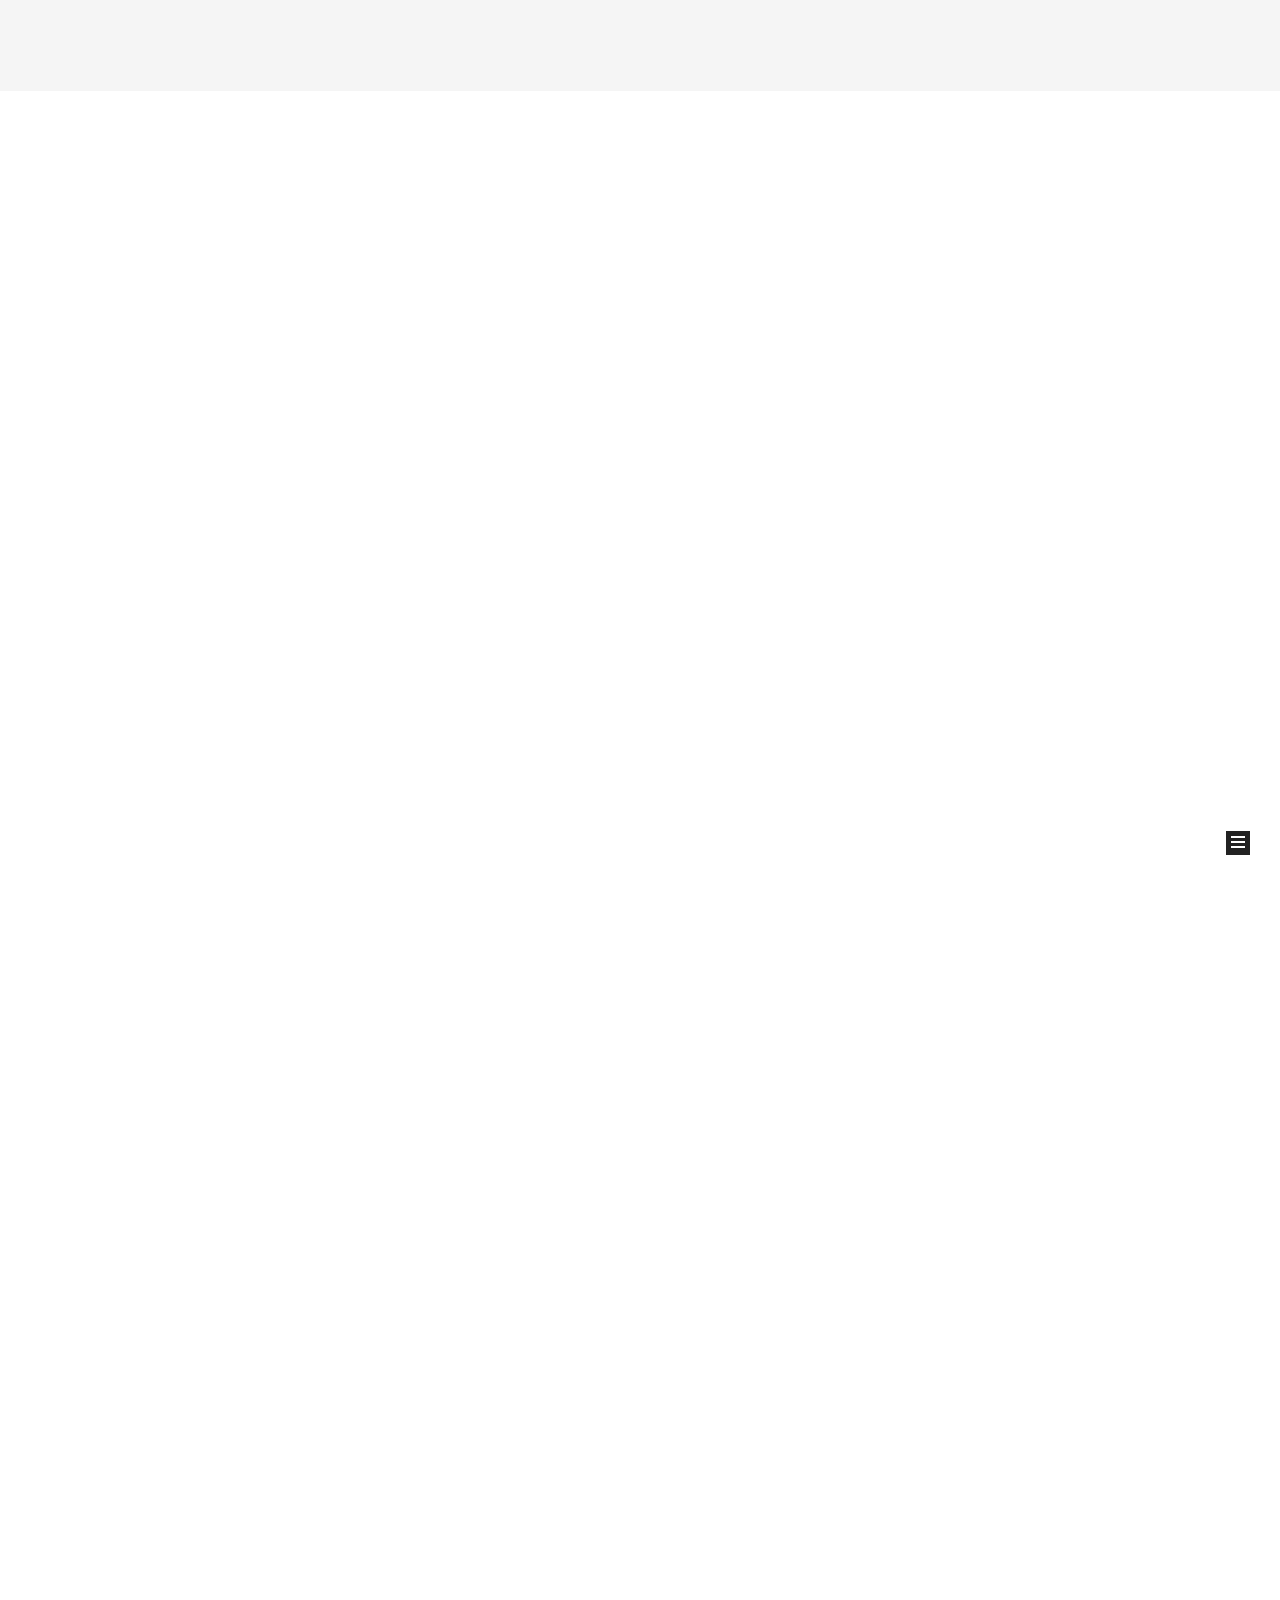
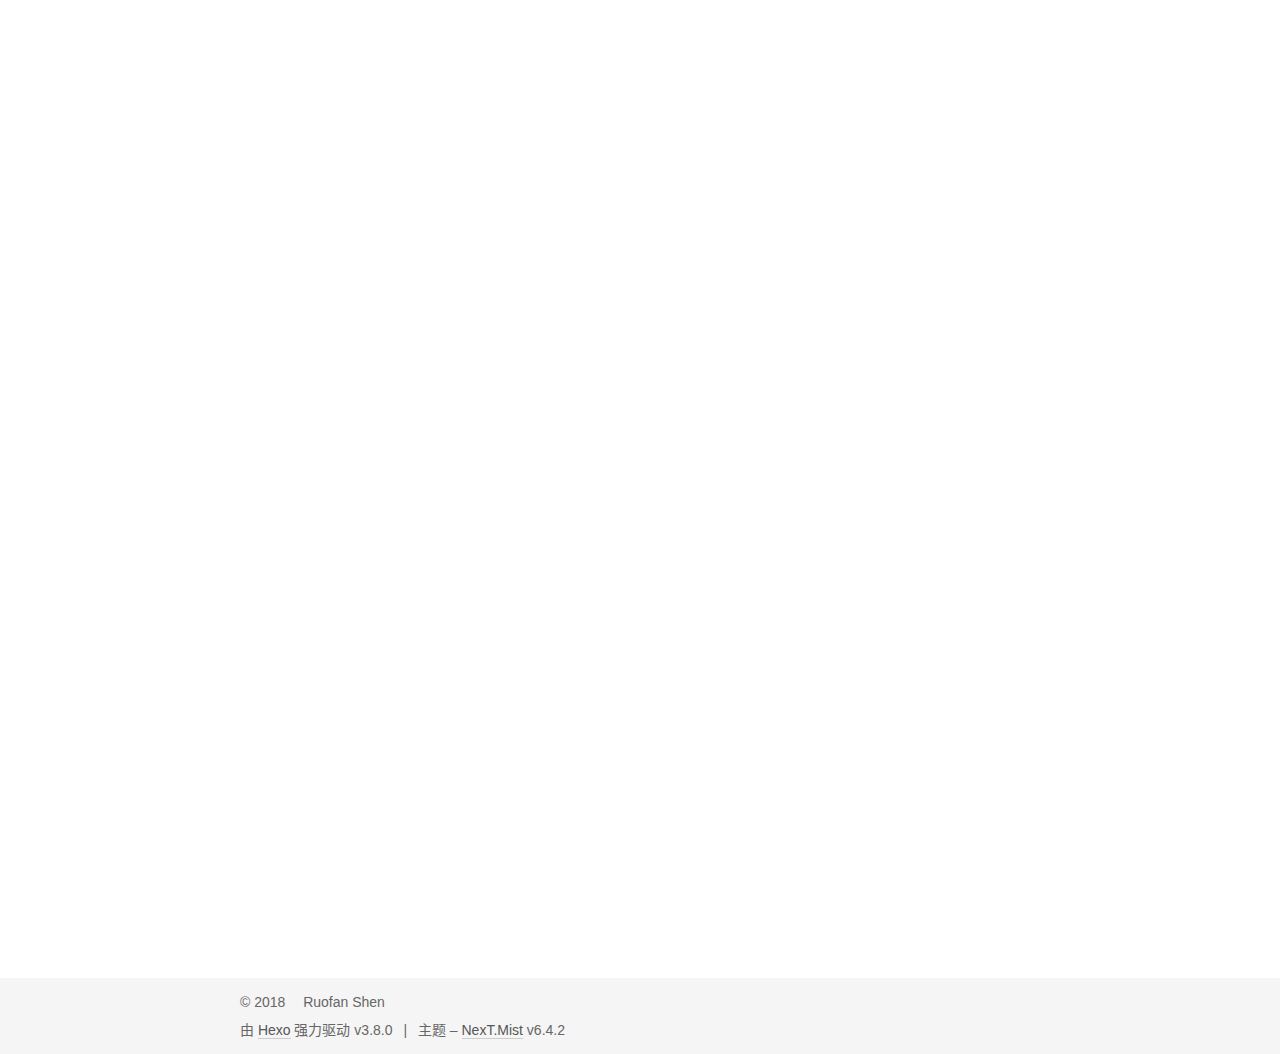
==== commit d19d03ba: "Site updated: 2018-11-21 21:12:30" ====
--- a/index.html
+++ b/index.html
@@ -310,7 +310,7 @@
           <h1 class="post-title" itemprop="name headline">
                 
                 <a class="post-title-link" href="/2018/11/07/Spring MVC 4.2.4 文档实践(五)--异步请求处理/" itemprop="url">
-                  WebApplicationContext 中特殊的 bean 类型（三）--- MultiPartResolver
+                  Spring MVC 处理异步请求（上）- CALLABLE 详解
                 </a>
               
             
@@ -353,7 +353,7 @@
                 
                   <span class="post-meta-item-text">更新于</span>
                 
-                <time title="修改时间：2018-11-19 11:28:38" itemprop="dateModified" datetime="2018-11-19T11:28:38+08:00">2018-11-19</time>
+                <time title="修改时间：2018-11-21 21:09:12" itemprop="dateModified" datetime="2018-11-21T21:09:12+08:00">2018-11-21</time>
               
             
           </span>
@@ -381,20 +381,6 @@
     <div class="post-body" itemprop="articleBody">
 
       
-      
-        <div class="post-gallery" itemscope="" itemtype="http://schema.org/ImageGallery">
-          
-          
-            <div class="post-gallery-row">
-              <a class="post-gallery-img fancybox" href="https://img-blog.csdn.net/20170901171114459?watermark/2/text/aHR0cDovL2Jsb2cuY3Nkbi5uZXQvdTAxMjg4MTkwNA==/font/5a6L5L2T/fontsize/400/fill/I0JBQkFCMA==/dissolve/70/gravity/SouthEast" rel="gallery_cjopv0zme0003mkcatxvqr1rf" itemscope="" itemtype="http://schema.org/ImageObject" itemprop="url">
-                <img src="https://img-blog.csdn.net/20170901171114459?watermark/2/text/aHR0cDovL2Jsb2cuY3Nkbi5uZXQvdTAxMjg4MTkwNA==/font/5a6L5L2T/fontsize/400/fill/I0JBQkFCMA==/dissolve/70/gravity/SouthEast" itemprop="contentUrl">
-              </a>
-            
-          
-
-          
-          </div>
-        </div>
       
 
       
@@ -523,7 +509,7 @@
                 
                   <span class="post-meta-item-text">更新于</span>
                 
-                <time title="修改时间：2018-11-19 11:11:07" itemprop="dateModified" datetime="2018-11-19T11:11:07+08:00">2018-11-19</time>
+                <time title="修改时间：2018-11-20 23:07:25" itemprop="dateModified" datetime="2018-11-20T23:07:25+08:00">2018-11-20</time>
               
             
           </span>
@@ -551,20 +537,6 @@
     <div class="post-body" itemprop="articleBody">
 
       
-      
-        <div class="post-gallery" itemscope="" itemtype="http://schema.org/ImageGallery">
-          
-          
-            <div class="post-gallery-row">
-              <a class="post-gallery-img fancybox" href="https://ss1.bdstatic.com/70cFuXSh_Q1YnxGkpoWK1HF6hhy/it/u=137884028,4171920433&fm=26&gp=0.jpg" rel="gallery_cjopv0zmi0004mkca45znuz4t" itemscope="" itemtype="http://schema.org/ImageObject" itemprop="url">
-                <img src="https://ss1.bdstatic.com/70cFuXSh_Q1YnxGkpoWK1HF6hhy/it/u=137884028,4171920433&fm=26&gp=0.jpg" itemprop="contentUrl">
-              </a>
-            
-          
-
-          
-          </div>
-        </div>
       
 
       
@@ -693,7 +665,7 @@
                 
                   <span class="post-meta-item-text">更新于</span>
                 
-                <time title="修改时间：2018-11-19 11:01:00" itemprop="dateModified" datetime="2018-11-19T11:01:00+08:00">2018-11-19</time>
+                <time title="修改时间：2018-11-20 23:07:29" itemprop="dateModified" datetime="2018-11-20T23:07:29+08:00">2018-11-20</time>
               
             
           </span>
@@ -721,20 +693,6 @@
     <div class="post-body" itemprop="articleBody">
 
       
-      
-        <div class="post-gallery" itemscope="" itemtype="http://schema.org/ImageGallery">
-          
-          
-            <div class="post-gallery-row">
-              <a class="post-gallery-img fancybox" href="https://img-blog.csdn.net/20161020235455495" rel="gallery_cjopv0zgb0000mkcaduq2qpvs" itemscope="" itemtype="http://schema.org/ImageObject" itemprop="url">
-                <img src="https://img-blog.csdn.net/20161020235455495" itemprop="contentUrl">
-              </a>
-            
-          
-
-          
-          </div>
-        </div>
       
 
       
@@ -863,7 +821,7 @@
                 
                   <span class="post-meta-item-text">更新于</span>
                 
-                <time title="修改时间：2018-11-19 09:59:25" itemprop="dateModified" datetime="2018-11-19T09:59:25+08:00">2018-11-19</time>
+                <time title="修改时间：2018-11-20 23:07:27" itemprop="dateModified" datetime="2018-11-20T23:07:27+08:00">2018-11-20</time>
               
             
           </span>
@@ -891,20 +849,6 @@
     <div class="post-body" itemprop="articleBody">
 
       
-      
-        <div class="post-gallery" itemscope="" itemtype="http://schema.org/ImageGallery">
-          
-          
-            <div class="post-gallery-row">
-              <a class="post-gallery-img fancybox" href="https://ss1.bdstatic.com/70cFuXSh_Q1YnxGkpoWK1HF6hhy/it/u=401580171,4089532272&fm=200&gp=0.jpg" rel="gallery_cjopv0zmk0005mkcakeec3b2c" itemscope="" itemtype="http://schema.org/ImageObject" itemprop="url">
-                <img src="https://ss1.bdstatic.com/70cFuXSh_Q1YnxGkpoWK1HF6hhy/it/u=401580171,4089532272&fm=200&gp=0.jpg" itemprop="contentUrl">
-              </a>
-            
-          
-
-          
-          </div>
-        </div>
       
 
       
@@ -1033,7 +977,7 @@
                 
                   <span class="post-meta-item-text">更新于</span>
                 
-                <time title="修改时间：2018-11-19 09:41:49" itemprop="dateModified" datetime="2018-11-19T09:41:49+08:00">2018-11-19</time>
+                <time title="修改时间：2018-11-20 23:07:29" itemprop="dateModified" datetime="2018-11-20T23:07:29+08:00">2018-11-20</time>
               
             
           </span>
@@ -1066,7 +1010,7 @@
           
           
             <div class="post-gallery-row">
-              <a class="post-gallery-img fancybox" href="https://www.tutorialspoint.com/springmvc/images/springmvc-mini-logo.jpg" rel="gallery_cjopv0zl60002mkcaysmgcxky" itemscope="" itemtype="http://schema.org/ImageObject" itemprop="url">
+              <a class="post-gallery-img fancybox" href="https://www.tutorialspoint.com/springmvc/images/springmvc-mini-logo.jpg" rel="gallery_cjor6qdip0001dicakb0t8lzt" itemscope="" itemtype="http://schema.org/ImageObject" itemprop="url">
                 <img src="https://www.tutorialspoint.com/springmvc/images/springmvc-mini-logo.jpg" itemprop="contentUrl">
               </a>
             
@@ -1236,7 +1180,7 @@
           
           
             <div class="post-gallery-row">
-              <a class="post-gallery-img fancybox" href="https://logging.apache.org/log4j/2.x/images/ls-logo.jpg" rel="gallery_cjopv0zl30001mkcar6muxgkf" itemscope="" itemtype="http://schema.org/ImageObject" itemprop="url">
+              <a class="post-gallery-img fancybox" href="https://logging.apache.org/log4j/2.x/images/ls-logo.jpg" rel="gallery_cjor6qdir0002dica8kov6qgm" itemscope="" itemtype="http://schema.org/ImageObject" itemprop="url">
                 <img src="https://logging.apache.org/log4j/2.x/images/ls-logo.jpg" itemprop="contentUrl">
               </a>
             
--- a/css/main.css
+++ b/css/main.css
@@ -1852,7 +1852,7 @@
   width: 4px;
   height: 4px;
   border-radius: 50%;
-  background: #ffe3ff;
+  background: #5952ff;
 }
 .links-of-blogroll {
   font-size: 13px;
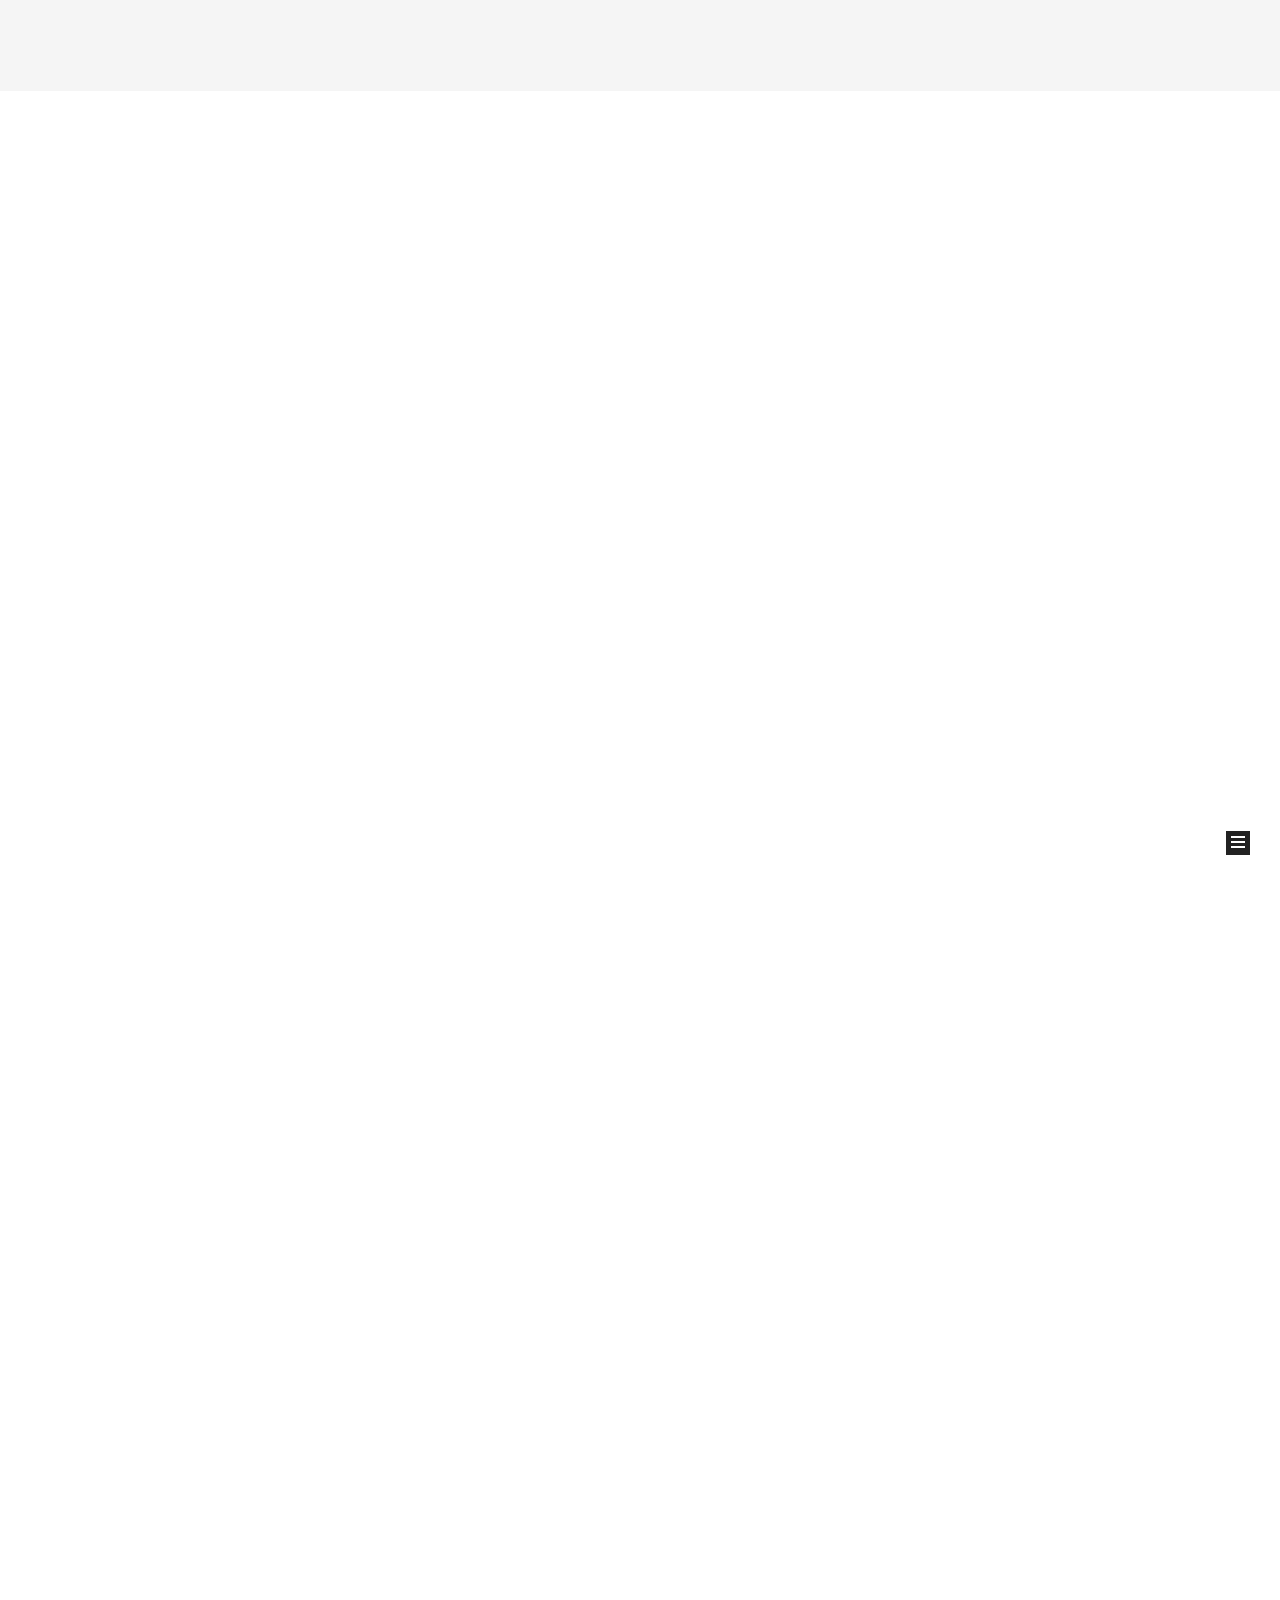
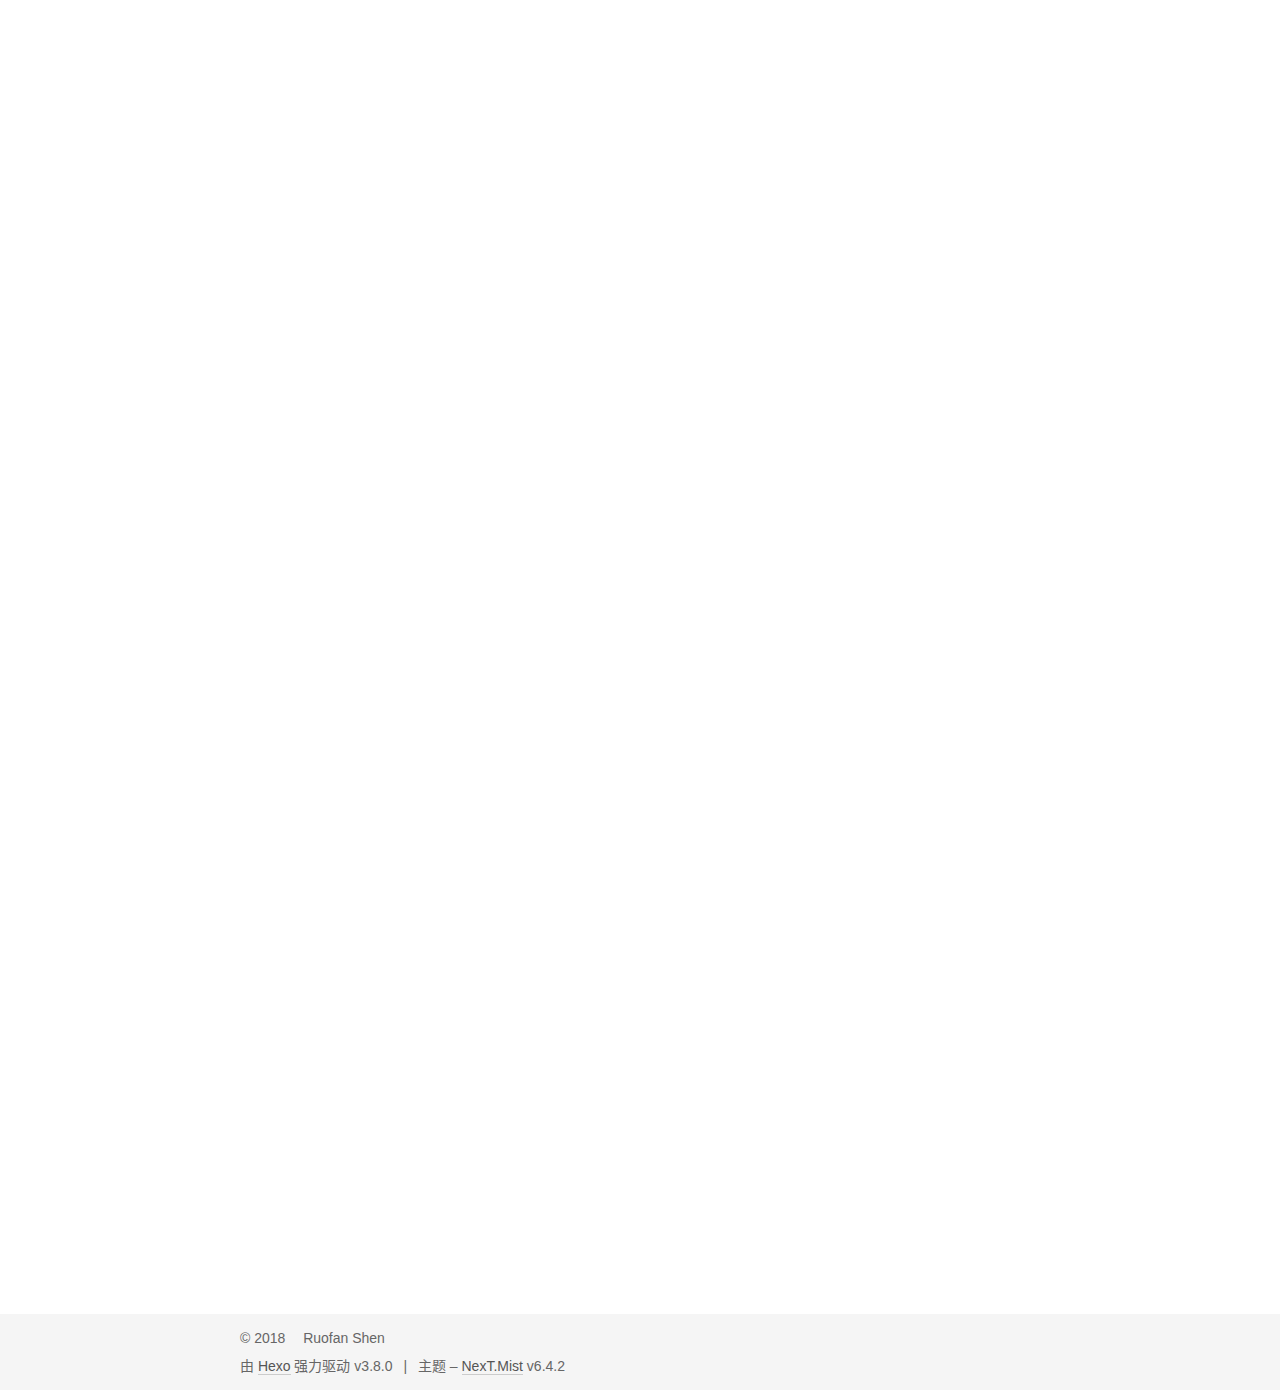
==== commit 303861ac: "Site updated: 2018-11-26 00:26:34" ====
--- a/index.html
+++ b/index.html
@@ -290,7 +290,7 @@
   
   
   <div class="post-block">
-    <link itemprop="mainEntityOfPage" href="http://yoursite.com/2018/11/07/Spring MVC 4.2.4 文档实践(五)--异步请求处理/">
+    <link itemprop="mainEntityOfPage" href="http://yoursite.com/2018/11/26/Spring MVC 处理异步请求（下）- Spring 中的实例/">
 
     <span hidden itemprop="author" itemscope="" itemtype="http://schema.org/Person">
       <meta itemprop="name" content="Ruofan Shen">
@@ -309,6 +309,150 @@
         
           <h1 class="post-title" itemprop="name headline">
                 
+                <a class="post-title-link" href="/2018/11/26/Spring MVC 处理异步请求（下）- Spring 中的实例/" itemprop="url">
+                  Spring MVC 处理异步请求（下）- Spring 中的实例
+                </a>
+              
+            
+          </h1>
+        
+
+        <div class="post-meta">
+          <span class="post-time">
+
+            
+            
+            
+
+            
+              <span class="post-meta-item-icon">
+                <i class="fa fa-calendar-o"></i>
+              </span>
+              
+                <span class="post-meta-item-text">发表于</span>
+              
+
+              
+                
+              
+
+              <time title="创建时间：2018-11-26 00:20:18 / 修改时间：00:24:47" itemprop="dateCreated datePublished" datetime="2018-11-26T00:20:18+08:00">2018-11-26</time>
+            
+
+            
+              
+
+              
+            
+          </span>
+
+          
+
+          
+
+          
+          
+
+          
+
+          
+
+          
+
+        </div>
+      </header>
+    
+
+    
+    
+    
+    <div class="post-body" itemprop="articleBody">
+
+      
+      
+
+      
+        
+          本文接上面一章 Callable 的原理详解，给出 Spring MVC 处理异步请求的代码实例。Spring 中有两种返回异步请求的类，分别是 Callable 和 DeferredResult，两者各有不同，不同在哪里呢？我们正文见~
+          <!--noindex-->
+          
+            <div class="post-button text-center">
+              <a class="btn" href="/2018/11/26/Spring MVC 处理异步请求（下）- Spring 中的实例/">
+                阅读全文 &raquo;
+              </a>
+            </div>
+          
+          <!--/noindex-->
+        
+      
+    </div>
+
+    
+
+    
+    
+    
+
+    
+
+    
+
+    
+
+    <footer class="post-footer">
+      
+
+      
+
+      
+
+      
+      
+        <div class="post-eof"></div>
+      
+    </footer>
+  </div>
+  
+  
+  
+  </article>
+
+
+    
+      
+
+  
+
+  
+  
+  
+
+  
+
+  <article class="post post-type-normal" itemscope="" itemtype="http://schema.org/Article">
+  
+  
+  
+  <div class="post-block">
+    <link itemprop="mainEntityOfPage" href="http://yoursite.com/2018/11/07/Spring MVC 4.2.4 文档实践(五)--异步请求处理/">
+
+    <span hidden itemprop="author" itemscope="" itemtype="http://schema.org/Person">
+      <meta itemprop="name" content="Ruofan Shen">
+      <meta itemprop="description" content="我多走的弯路，你少走一点">
+      <meta itemprop="image" content="/images/avatar.png">
+    </span>
+
+    <span hidden itemprop="publisher" itemscope="" itemtype="http://schema.org/Organization">
+      <meta itemprop="name" content="弯路">
+    </span>
+
+    
+      <header class="post-header">
+
+        
+        
+          <h1 class="post-title" itemprop="name headline">
+                
                 <a class="post-title-link" href="/2018/11/07/Spring MVC 4.2.4 文档实践(五)--异步请求处理/" itemprop="url">
                   Spring MVC 处理异步请求（上）- CALLABLE 详解
                 </a>
@@ -1010,7 +1154,7 @@
           
           
             <div class="post-gallery-row">
-              <a class="post-gallery-img fancybox" href="https://www.tutorialspoint.com/springmvc/images/springmvc-mini-logo.jpg" rel="gallery_cjor6qdip0001dicakb0t8lzt" itemscope="" itemtype="http://schema.org/ImageObject" itemprop="url">
+              <a class="post-gallery-img fancybox" href="https://www.tutorialspoint.com/springmvc/images/springmvc-mini-logo.jpg" rel="gallery_cjox3im200003zycaf2yu8pmc" itemscope="" itemtype="http://schema.org/ImageObject" itemprop="url">
                 <img src="https://www.tutorialspoint.com/springmvc/images/springmvc-mini-logo.jpg" itemprop="contentUrl">
               </a>
             
@@ -1180,7 +1324,7 @@
           
           
             <div class="post-gallery-row">
-              <a class="post-gallery-img fancybox" href="https://logging.apache.org/log4j/2.x/images/ls-logo.jpg" rel="gallery_cjor6qdir0002dica8kov6qgm" itemscope="" itemtype="http://schema.org/ImageObject" itemprop="url">
+              <a class="post-gallery-img fancybox" href="https://logging.apache.org/log4j/2.x/images/ls-logo.jpg" rel="gallery_cjox3im1z0002zyca0hdlqu9q" itemscope="" itemtype="http://schema.org/ImageObject" itemprop="url">
                 <img src="https://logging.apache.org/log4j/2.x/images/ls-logo.jpg" itemprop="contentUrl">
               </a>
             
@@ -1284,7 +1428,7 @@
                 
                   <a href="/archives/">
                 
-                    <span class="site-state-item-count">6</span>
+                    <span class="site-state-item-count">7</span>
                     <span class="site-state-item-name">日志</span>
                   </a>
                 </div>
--- a/css/main.css
+++ b/css/main.css
@@ -1852,7 +1852,7 @@
   width: 4px;
   height: 4px;
   border-radius: 50%;
-  background: #5952ff;
+  background: #ff7552;
 }
 .links-of-blogroll {
   font-size: 13px;
